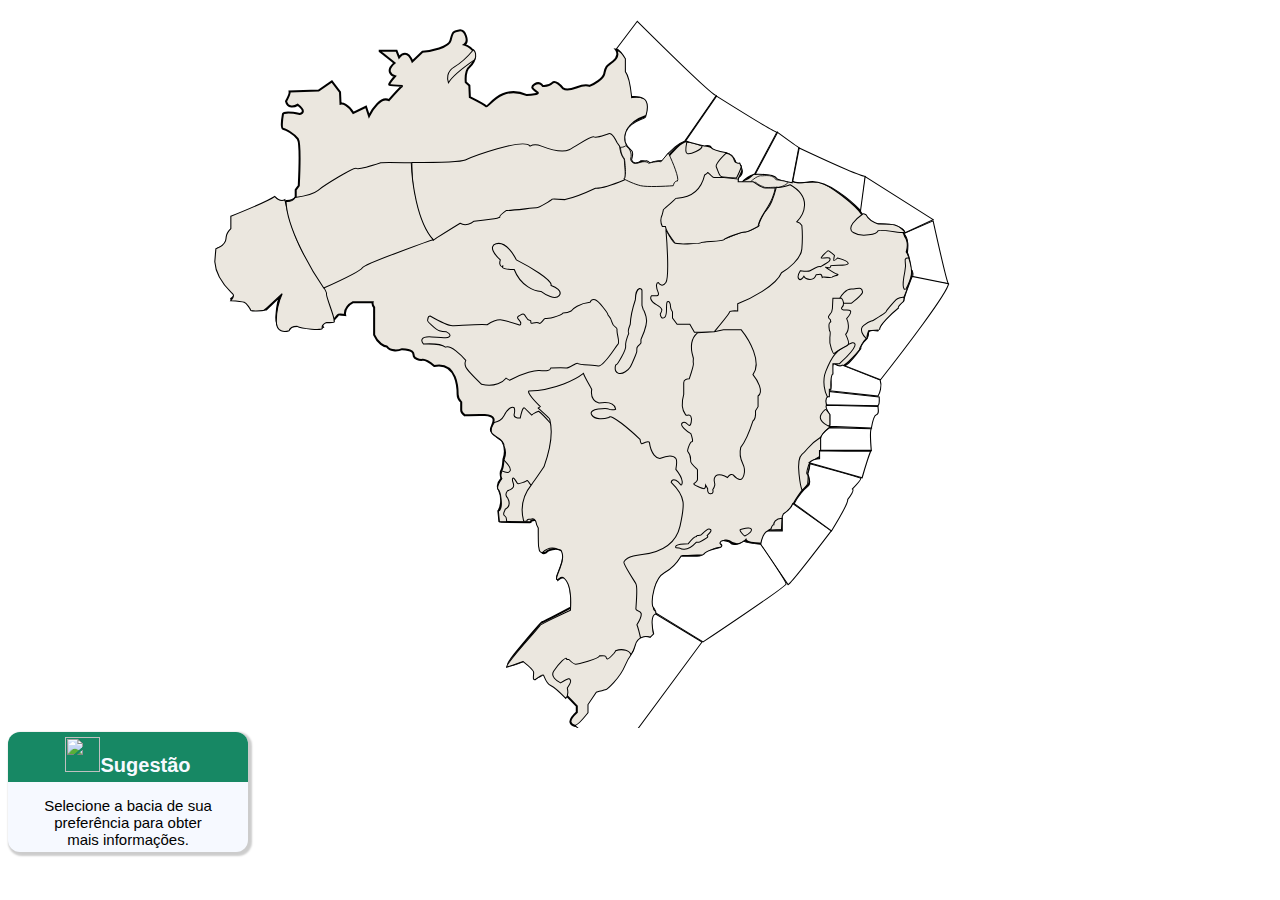
==== index.html @ 2a04b1f0 "S" ====
<!DOCTYPE html>
<html lang="en">

<head>
    <meta charset="UTF-8">
    <meta name="viewport" content="width=device-width, initial-scale=1.0">
    <title>MAPA GEOWEB
    </title>
    <link rel="stylesheet" href="css.css">
</head>

<body>
    <svg width="95vw" height="80vh" fill="none" class="map" viewBox="50 -20 684 707">

        <g fill="#EBE7DF">
            <path
                d="M48.5 276L62.5 262.5L63.5 261.5C62.1667 263 59.3 269.3 58.5 282.5C57.7 295.7 66.8333
             296.333 71.5 295C74 290.5 78 290.5 78.5 291C78.9 291.4 95.6667 292.5 104 293C100 285 114.5 288 114.5 287C114.5 286 118.5 
             282.5 119 281.5C119.4 280.7 123.833 281.167 126 281.5C124.8 275.1 130.5 270.5 133.5 269H153C152.6 270.6 153.833 273 154.5 
             274V301C158.1 309.4 164.333 312.167 167 312.5C171 317.7 178.667 316.333 182 315C194.5 315.5 193 320 193.5 322C194 324 198.5 
             326 202 325.5C204.8 325.1 210.833 329.333 213.5 331.5C236.5 327 236.5 355.5 236.5 359.5C236.5 362.7 238.833 365.833 240 367V375C240
              377 242.333 379.167 243.5 380C257 379.5 269.5 378.5 271.5 383C273.5 387.5 267.5 392 269.5 395.5C271.1 398.3 277.167 402.667 280 404.5C284.4
               411.7 282.833 419.833 281.5 423C281.333 426 280.7 432.4 279.5 434C278.3 435.6 279 440 279.5 442C274.7 447.6 275.833 451.667 277 453C281.4 462.6 278.5 471 276.5 474L277.5 484L279.5 484.5L307.5 485C307.833 485 308.5 484.8 308.5 484C308.5 483 312 482.5 313.5 483C315 483.5 315.5 488.5 316 489C316.4 489.4 316.5 490.5 316.5 491C317 512 318.5 513 319.5 514.5C320.5 516 323.5 515 324 514C324.5 513 333.5 508.5 339 513C344.5 517.5 333.5 537.5 334 539C334.4 540.2 334.833 541.167 335 541.5C346.6 531.1 348.5 555.167 348 568.5C338.833 573.333 320.3 583 319.5 583C318.7 583 301.167 604 292.5 614.5C290 617.667 285.2 624.3 286 625.5C286.8 626.7 297.667 622.667 303 620.5C315 629.5 311.5 629.5 312 629.5C312.5 629.5 311 638.5 314.5 637.5C318 636.5 322.5 632.5 322.5 633C322.5 633.4 325.167 638.833 326.5 641.5C330.5 641.9 346.167 657.667 353.5 665.5V666.5V671.5C343 681 348 684 352 685C356 686 364.5 674 365 673.5C365.4 673.1 365.833 667.333 366 664.5C368.5 660.833 373.6 653.5 374 653.5C374.5 653.5 378 651 382.5 650.5C387 650 400 632.5 400 631.5C400 630.5 408 616.5 408.5 616C409 615.5 409.5 614.5 413 605C416.5 595.5 426.5 598.5 427 598.5C427.4 598.5 428.833 596.833 429.5 596C427 581.5 429.5 581 431.5 576.5C433.5 572 430 571.5 429.5 570.5C429 569.5 426 544.5 440 535.5C454 526.5 456.5 517.5 457.5 518C458.3 518.4 471.5 517.833 478 517.5C478.5 515.5 490 510 494.5 510C498.1 510 496.333 507.333 495 506C497 502 501.167 502.667 503 503.5C510.2 509.5 517 505.333 519.5 502.5C520.3 504.9 530.5 505.833 535.5 506C538.5 494 543.5 492 544 492C544.4 492 552.5 492.333 556.5 492.5L557 477.5C561 475 566.5 467.5 566.5 467C566.5 466.5 574.5 453 578.5 450.5C581.7 448.5 582.167 446.333 582 445.5C583 442 580 437 581 435.5C582 434 582.5 428 583 427.5C583.4 427.1 584.833 426 585.5 425.5C589.1 422.3 593.333 421.167 595 421C594.333 417.167 593.1 408.3 593.5 403.5C594 397.5 602 392.5 602 392C602 391.5 603.5 383 601.5 379C599.5 375 600.5 377 599.5 370.5C598.5 364 601.5 362.5 602 362C602.5 361.5 601 359 601.5 358.5C602 358 602.5 356 603.5 355C604.5 354 605 351 603.5 346.5C602.3 342.9 604.333 340.333 605.5 339.5C604.5 330 607 330.5 608 330.5C609 330.5 609.5 332.5 614 332C618.5 331.5 632 316 631.5 315.5C631 315 636 306.5 637.5 305.5C638.7 304.7 640 300.167 640.5 298C642.1 296 647.167 296.5 649.5 297C653 288 666 277 669 273.5C671.4 270.7 673.667 267.333 674.5 266C684.5 242 683.333 235.667 681.5 235.5C681.1 226.7 678.667 221.167 677.5 219.5C679.9 211.5 677.5 206.167 676 204.5C672.5 190.5 651.5 193 647 192C643.4 191.2 636.833 185.667 634 183C628 173 601 153 593.5 151C586 149 575 151.5 571.5 151C568 150.5 552 146.5 550.5 144.5C549 142.5 529.5 139.5 526 143.5C522.5 147.5 508.5 154.5 514.5 143.5C519.3 134.7 514.167 131.833 511 131.5C510.5 121 488 118 485.5 116.5C483 115 470.5 113.5 463 111C457 109 445.5 122.5 440.5 129.5C440.1 128.3 431.667 130.333 427.5 131.5C425.9 129.1 421.5 129.167 419.5 129.5C412.7 133.9 409.333 130 408.5 127.5C409.7 126.7 409.667 122.167 409.5 120C402.3 115.2 402.167 104.667 403 100C408 90.5 420 86.5 421.5 86C422.7 85.6 423.667 80.1667 424 77.5C426.8 67.5 414.5 66.6667 408 67.5C410.4 58.7 405 46.5 402 41.5C406.4 27.9 397.167 22.1667 392 21C393.5 23 395 28.1 389 32.5C381.5 38 382 38 380.5 44.5C379.3 49.7 370.333 54.6667 366 56.5C364.667 55.8333 360.2 55.2 353 58C345.8 60.8 341.333 59.8333 340 59C337.667 56 332.3 50.7 329.5 53.5C326.7 56.3 322 56.6667 320 56.5C319.167 54.8333 316.4 52.2 312 55C306.5 58.5 313 61 315 63C316.6 64.6 308.667 65.3333 304.5 65.5C278.5 54.5 266.5 78.5 264.5 76.5C262.9 74.9 253.167 69.8333 248.5 67.5L248 56L244.5 53C243.7 43 246.5 38.8333 248 38C260 26 249.667 18.3333 243 16C248 13 244 0.999988 238 1.99999C232 2.99999 231.5 3.49999 229.5 12C227.9 18.8 210.5 22.1667 202 23L192 32.5C187.6 20.9 181.5 25 179 28.5L176.5 22H159C159.4 22 169.5 30 174.5 34C165.7 41.6 171.167 45.8333 175 47C172.667 49.6667 168.3 55.1 169.5 55.5C170.7 55.9 178.667 56.3333 182.5 56.5C180.9 56.9 172.833 66 169 70.5C161.4 66.5 152.833 79.1666 149.5 86L146.5 77L134 83C128.8 74.6 123.5 73.5 121.5 74L121 62.5L113 52L100 61L71.5 62C71.9 64 69.3333 69.1666 68 71.5C69.6 78.7 76.3333 76.8333 79.5 75C87.5 81 84.1667 83.5 81.5 84C69.1 81.6 65.3333 83 65 84C64.1667 88.6666 63 98.1 65 98.5C67.5 99 76.5 104 79.5 108.5C81.9 112.1 81.1667 140.667 80.5 154.5L77.5 158.5V165.5C75.9 168.3 70.8333 169.333 68.5 169.5C64.5 172.3 59.8333 169 58 167L16 186V197C15.2 197.4 13 201.167 12 203C13.2 210.2 5.5 214.667 1.5 216L1 231C1 235 6.52462 250.7 14.5 256.5C20 260.5 16.6667 264.5 13.5 266C30.7 264.8 34.6667 272.167 34.5 276H48.5Z"
                stroke="black" stroke-width="2" />>


        </g>

        <g class="bacias">
            <g id="Acre" onmouseover="mapBacias_ColocaAcre()" onmouseout="mapBacias_tiraAcre()"  class="acre"  fill="#EBE7DF"
                transform="translate(-3, 164) scale(1.05)">
                <path
                    d="M83 52.5C74.6 37.7 68.5 14 66.5 4C62.9 6.4 58.6667 3 57 1C51 5 27.1667 15 16 19.5V31C10 37 12.5 38 11 42.5C9.8 46.1 4.5 49 2 50C1.66667 53.8333 1 61.6 1 62C2 79 16.5 90.5 18 92.5C19.2 94.1 17.1667 97.1667 16 98.5C19.3333 98.6667 26.5 99.2 28.5 100C31 101 34.5 106.5 34.5 107.5C34.5 108.5 46 108 47 107.5C47.8 107.1 58.6667 97 64 92C62.1667 96 58.5 106.7 58.5 117.5C58.5 128.3 66.5 128 70.5 126.5C71.3 123.3 75.8333 122.5 78 122.5C81.5 124.5 102.5 127 101.5 124C100.5 121 105 119 105.5 119C106 119 112 119 112.5 118.5C112.9 118.1 112.667 117.333 112.5 117C113.5 114.5 104.5 94 105.5 92C106.5 90 93.5 71 83 52.5Z"
                    stroke="black" title="Bacia do Acre" />

            </g>
            


            <g onmouseover="mapBacias_ColocaAltotapajós()" onmouseout="mapBacias_tiraAltotapajós()" class="dentro_map" transform="translate(270, 210) scale(1.05)">
                <path d="M10 23C9.92192 23.1952 9.92576 23.3761 10 23.5437M10 23C10.8 21 10.3333 22.5291 10 23.5437M10 23C6.8 22.5651 7.33333 18.4854 8 16.5C3.5 12.5 -3.6 3.9 4 1.5C13.5 
            -1.5 21.5 13.5 23 16.5C34.5 22.3333 57.1 35.3 55.5 40.5C59.5 41.8333 66.6 45.6 63 50C59.4 54.4 50.1667 49.1667 46 46C40.1667 45.6667 27 41.1 21 25.5C17.3904 25.5 10.6864 
            25.0928 10 23.5437" stroke="black" title="Bacia do Alto Tapajós" />
            </g>

            <g onmouseover="mapBacias_ColocaAlmada()" onmouseout="mapBacias_tiraAlmada()" class="fora_map" transform="translate(597, 355) scale(1.08)">
                <path
                    d="M49.5 6.5L3.49999 1.5C5.49999 6 2.49999 5.5 1.49999 7.5C0.699995 9.1 1.16666 12.1667 1.49999 13.5L48 14.5C49.6 14.1 49.6667 9 49.5 6.5Z"
                    stroke="black" title="Bacia de Almada" />
            </g>

            <g onmouseover="mapBacias_ColocaAmazonas()" onmouseout="mapBacias_tiraAmozonas()" class="dentro_map"
                transform="translate(191, 102) scale(1.01)">
                <path
                    d="M52.5 27C48.1 29 16 29.5 0.5 29.5C0.5 86 21.5 105.5 21.5 105C21.5 104.6 38.8333 93.8333 47.5 88.5C52.7 91.7 58.6667 88.5 61 86.5C69.5 85.6667 86.4 83.7 86 82.5C85.6 
            81.3 90.1667 77.6667 92.5 76C96 76.5 118 73.5 121.5 73.5C125 73.5 136.5 65.5 137 65C137.4 64.6 145.5 65.1667 149.5 65.5C158.7 63.5 173 57.3333 179 54.5C185 54.9 200.167 49.3333 
            207 46.5C208.6 44.9 207.667 32.1667 207 26C204.2 22.8 202.833 16.3333 202.5 13.5L200 10C194 -2.49999 191.5 2.00001 190.5 2.00001C189.5 2.00001 180.5 6.00001 177.5 4.50001C174.5 
            3.00001 161 13.5 153.5 17C146 20.5 133 16 126.5 13.5C121.3 11.5 117 12.6667 115.5 13.5C109 5.00001 58 24.5 52.5 27Z"
                    stroke="black" title=" Bacia do Amazonas" />
            </g>

            <g onmouseover="mapBacias_ColocaAraripe()" onmouseout="mapBacias_tiraAraripe()" class="dentro_map" transform="translate(570, 217) scale(1.0)">
                <path d="M1.5 29C3.1 31 5.5 28.1667 6.5 26.5C7 27.5 8.9 29.5 12.5 29.5C16.1 29.5 18 26.5 18.5 25C19.3333 24.8333 21.3 24.5 22.5 24.5C23.7 24.5 24.3333 26.5 24.5 27.5C25.5 26.5 
            33.5 28.5 34 27.5C34.5 26.5 42 25 39.5 24.5C37.5 24.1 30.6667 19.6667 27.5 17.5C28.8333 17.6667 31.6 18 32 18C32.4 18 32.8333 16.6667 33 16C37 15 49.5 16.5 50 14C50.4 12 43.1667 
            9.5 39.5 8.5C38.5 9.5 36.4 11.4 36 11C35.6 10.6 36.1667 7.5 36.5 6C34.6667 4.33333 30.8 1.1 30 1.5C29 2 23 8 23.5 8.5C24 9 30 7.5 31.5 8.5C33 9.5 32 10.5 31.5 11.5C31.1 12.3 
            25.6667 15.5 23 17C21 16 14 20 12.5 21C11.3 21.8 5.66666 21.3333 3 21C1.83333 22.8333 -0.100004 27 1.5 29Z"
                    stroke="black" title="Bacia do Araripe" />
            </g>

            <g   onmouseover="mapBacias_ColocaBananal()"  onmouseout="mapBacias_tiraBananal()" class="dentro_map" transform="translate(390, 255) scale(1.0)">
                <path d="M21 11.5C21 3.9 23.6667 1 25 0.5C27 0.5 27.5 1.83333 27.5 2.5V17L29 22C29 21.3333 29.5 21.6 31.5 28C34 36 26.5 50 26.5 50.5V54C26.5 55 22 57 22.5 59.5C22.9 61.5 21.6667 
            65 21 66.5C19.8333 69.3333 17.2 75.5 16 77.5C14.5 80 8.5 85.5 4 83.5C-0.500004 81.5 1.5 75 2.5 75C3.5 75 12 61 11.5 57C11.1 53.8 13.3333 47.3333 14.5 44.5C13.3 43.3 15 38 16 
            35.5C16.4 27.1 19.5 16 21 11.5Z" stroke="black" title="Bacia de bananal" />
            </g>

            <g  onmouseover= "mapBacias_ColocaBarreirinhas()"  onmouseout="mapBacias_tiraBarreirinhas()" class="fora_map" transform="translate(527, 101) scale(1.1)">
                <path
                    d="M21.5 1L1.5 38.5C20.5 38 20 41.5 21 42.5C21.8 43.3 30.3333 45.1667 34.5 46L40.5 14.5C40.1 14.5 27.6667 5.5 21.5 1Z"
                    stroke="black" title="Bacia de Barreirinhas" />
            </g>

            <g  onmouseover= "mapBacias_ColocaBarreirinhas()"  onmouseout="mapBacias_tiraBarreirinhas()"   class="dentro_map" transform="translate(522, 144) scale(0.8)">
                <path d="M48.5 9.49999C46.3333 11.8333 39.9 16.2 31.5 15C31 15 19 16 19 14.5C18.5 14 15 14 9 8.99999H2C5 5.83333 12.2 -0.200006 17 0.999994C19.6667 0.66666 25.7 0.299993 
            28.5 1.49999C32 2.99999 34 5 33.5 5.5C33 6 47 6.99999 49 9.49999" stroke="black"
                    title="Bacia de Barreirinhas - Terra" />
            </g>

            <g  onmouseover="mapBacias_ColocaBragança()"  onmouseout="mapBacias_tiraBragança()" class="dentro_map" transform="translate(460, 111) scale(1.0)">
                <path d="M1.5 0.999997C1.5 1.5 -1 11 2 12C5 13 17 8 16.5 4.5C12.5 3 3.8 0.199997 1 0.999997"
                    stroke="black" title="Bacia de Bragança-Vizeu" />
            </g>


            <g  onmouseover="mapBacias_ColocaCamamu()"  onmouseout="mapBacias_tiraCamamu()" class="fora_map" transform="translate(601, 328) scale(1.05)">
                <path
                    d="M0.5 26.5L46 31.5C47.5 29 50 22.5 48 16.5L12.5 2.5C11.8333 3.16667 9.5 3.9 5.5 1.5C4.5 0.666667 2.7 1.2 3.5 10C2.66667 10.5 1.1 12 1.5 14C2 16.5 3 26.5 0.5 26"
                    stroke="black" title="Bacia de Camamu" />
            </g>

            <g onmouseover="mapBacias_ColocaCampos()"  onmouseout="mapBacias_tiraCampos()" class="fora_map" transform="translate(533, 465) scale(1.035)">
                <path
                    d="M8.5 27.5C4.1 27.5 1.66667 36.1667 1 40.5L27 78.5C29 78.1 55.1667 44.3333 68 27.5L31.5 1.5C30.3 5.5 25 9.83333 22.5 11.5L21.5 14V27.5H8.5Z"
                    stroke="black" title="Bacia de Campos" />
            </g>

            <g  onmouseover="mapBacias_ColocaCampos()"  onmouseout="mapBacias_tiraCampos()" class="dentro_map" transform="translate(543, 480) scale(1.0)">
                <path d="M1 12.5C1.33333 10.8333 2.4 7.5 4 7.5C3.83333 5.5 5.2 1.4 12 1L11.5 12L1.5 12.5" stroke="black"
                    title="Bacia de Campos-Terra" />
            </g>


            <g onmouseover="mapBacias_ColocaCeará()"  onmouseout="mapBacias_tiraCeará()"class="fora_map" transform="translate(564, 116) scale(1.05)">
                <path
                    d="M7.5 1.5L1.5 32.5C3.9 34.5 13.1667 33.6667 17.5 33C33.1 31 56 50.5 65.5 60.5L69.5 28C65.9 28.4 26.6667 10.5 7.5 1.5Z"
                    stroke="black" title="Bacia do Ceará" />
            </g>

            <g onmouseover="mapBacias_ColocaCumuruxatiba()"  onmouseout="mapBacias_tiraCumuruxatiba()" class="fora_map" transform="translate(592, 391) scale(1.09)">
                <path d="M46.5 21.5H0.5V11C1.3 7.4 6.5 2.83333 9 1L46.5 2C45.3 3.6 46 15.6667 46.5 21.5Z" stroke="black"
                    title="Bacia de Cumuruxatiba" />
            </g>


            <g onmouseover="mapBacias_ColocaEspíritoSanto()"  onmouseout="mapBacias_tiraEspíritoSanto()" class="fora_map" transform="translate(566, 426) scale(1.03)">
                <path d="M36.5 65.5L1 39.5C4 33 10.5 25.5 14 23C16.8 21 15.1667 14.1667 14 11C15.2 8.2 15.8333 3.5 16 1.5C32 5.83333 64.1 14.7 64.5 15.5C64.9 16.3 59.3333 22.5 56.5 25.5C58.5 
            26.7 54.3333 32.6667 52 35.5C52.4 38.7 41.8333 56.8333 36.5 65.5Z" stroke="black"
                    title="Bacia do Espírito Santo" />
            </g>

            <g onmouseover="mapBacias_ColocaEspíritoSanto()"  onmouseout="mapBacias_tiraEspíritoSanto()" class="dentro_map" transform="translate(570, 400) scale(1.02)">
                <path d="M4.5 18C-2.5 24 4 51 4.5 52C5.7 52 8.66666 48.3333 10 46.5C10.3333 43.5 10.7 37.4 9.5 37C8 36.5 10.5 30.5 11 28C11.4 26 18.8333 21.5 22.5 19.5V1.5C10 9.5 11.5 
            12 4.5 18Z" stroke="black" title="Bacia do Espírito Santo - Terra" />
            </g>


            <g onmouseover="mapBacias_ColocaFozAmazonas()"  onmouseout="mapBacias_tiraFozAmazonas()" class="fora_map" transform="translate(391, -8) scale(1.02)">
                <path
                    d="M21.5 1L1.5 27.5C4.3 28.7 8.33333 34.3333 10 37V49.5C13.2 53.5 15.3333 67.1667 16 73.5C19.6667 73.1667 27.6 73.6 30 78C33 83.5 30 90.5 29.5 93C29 95.5 14.5 96.5 
            10.5 107.5C6.5343 118.406 13.8722 123.905 15.9473 125.461L16 125.5C17.6 126.7 16.6667 132 16 134.5C18 140 24.5 136 24.5 135.5C24.5 135.1 27.8333 135.333 29.5 135.5C30.3 
            134.7 32.8333 136.5 34 137.5C35.6 135.9 42.6667 135.167 46 135C53.6 123.4 63.1667 117.833 67 116.5L97.5 72.5C93.9 72.1 45.3333 24.6667 21.5 1Z"
                    stroke="black" title="Bacia de Foz do Amazonas" />
            </g>


            
            <g onmouseover="mapBacias_ColocaItaborai()"  onmouseout="mapBacias_tiraItaborai()" class="dentro_map" transform="translate(513, 490) scale(1.0)">
                <path
                    d="M1.5 2.00001C-1 2.50001 4.5 8.00001 5.5 8.50001C7.5 7.50001 12.5 5.00001 12 2.00001C11.5 -0.999995 4 1.50001 1.5 2.00001Z"
                    stroke="black" title=" Bacia de Itaboraí" />
            </g>

            <g onmouseover="mapBacias_ColocaJatoba()"  onmouseout="mapBacias_tiraJatoba()" class="dentro_map" transform="translate(610, 254) scale(1.0)">
                <path
                    d="M13 2C7.8 2 3.16667 8.33333 1.5 11.5C4 13 3.5 16 4.5 16H13C23 8.4 24.5 5.16667 24 4.5C23.5 -1 19.5 2 13 2Z"
                    stroke="black" title="Bacia de Jatobá" />
            </g>

            <g onmouseover="mapBacias_ColocaJequitinhonha()"  onmouseout="mapBacias_tiraJequitinhonha()" class="fora_map" transform="translate(597, 369) scale(1.09)">
                <path
                    d="M42 21.5L4.5 20V9.5C0.9 3.9 1 1.5 1.5 1L48 2V3C48.3333 5 48.5 9.1 46.5 9.5C44.5 9.9 42.6667 17.6667 42 21.5Z"
                    stroke="black" title="Bacia de Jequitinhonha" />
            </g>

            <g onmouseover="mapBacias_ColocaJequitinhonha()"  onmouseout="mapBacias_tiraJequitinhonha()" class="dentro_map" transform="translate(592, 373) scale(1.0)">
                <path
                    d="M1.49999 6C-2.50001 12.5 7.99999 17 8.49999 17.5L10 16.5V6L6.5 1.5C6.16667 0.833334 4.7 0.800001 1.49999 6Z"
                    stroke="black" title="Bacia de Jequitinhonha - Terra" />
            </g>


            <g class="dentro_map" transform="translate(396, 114) scale(0.9)">
                <path d="M62.5 40C64.9 37.2 57.5 19.5 53.5 11L52.5 9.5L44.5 19C42.9 17.8 34.8333 19.5 31 20.5C30.1667 19.3333 26.9 17.6 20.5 20C14.1 22.4 11.8333 18.3333 11.5 16C13.9 8 8.83333 
            3 6 1.5C4 3.1 1.5 3.16667 0.5 3C0.5 9.4 3.16667 13.6667 4.5 15L5 17.5C7 34.7 5.16667 38 4 37.5C7.33333 39.3333 15.7 43.4 22.5 45C29.3 46.6 49 45.6667 58 45C59.2 40.2 61.5 39.6667 
            62.5 40Z" stroke="black" title="Bacia de Marajó" />
            </g>

            <g class="fora_map" transform="translate(580, 413) scale(1.13)">
                <path
                    d="M1.5 12L47.5 25C49.8333 16.8333 54.7 0.699997 55.5 1.5C56.3 2.3 25.8333 1.83333 10.5 1.5V8.5C8.66667 8.5 4.3 9.19999 1.5 12Z"
                    stroke="black" title="Bacia do Mucuri" />
            </g>

            <g class="dentro_map" transform="translate(269, 371) scale(1.0)">
                <path
                    d="M13.5 107.5C15.5 108.7 15.6667 112 15.5 113.5H8.5L7.5 103C8 103 9.2 102.3 10 99.5C11 96 10 84.5 7.5 82C5.5 80 9 73.8333 11 71C9.40001 69.4 10.3333 65.3333 11 
            63.5C13.1667 64.5 17.8 65.9 19 63.5C20.2 61.1 15.5 55.5 13 53C15.4 47 14 41.1667 13 39C13 32 4.49999 30.5 1.49999 27C-0.900007 24.2 1.83333 18.5 3.49999 16C8.69999 15.2 
            12 11.3333 13 9.5C17.4 0.700001 21.5 0.5 23 1.5C23.3333 2.33333 23.8 4.8 23 8C22.2 11.2 26.6667 11.6667 29 11.5C31.5 -0.999997 33 1.5 34 2.5L40.5 9C39.7 8.2 44.5 6 47 
            5C48.3333 6 52.4 9.6 58 16C63.6 22.4 57 48.3333 53 60.5C49 66.5 40.8 78.4 40 78C39 77.5 36 72 35.5 73C35 74 27.5 76.5 26.5 76C25.5 75.5 22.5 68.5 21.5 71C20.5 73.5 22.5 
            74.5 22.5 78C22.5 80.8 18.5 82.5 16.5 83C13.7 86.2 15.3333 89 16.5 90C21.5 99.5 13.5 101 14 101.5C14.5 102 11 106 13.5 107.5Z"
                    stroke="black" title="Bacia do Pantanal" />
            </g>

            <g class="fora_map" transform="translate(459, 65) scale(1.04)">
                <path
                    d="M30.5 1.5L1.5 43.5C0.947619 44.3 12.9365 47.1667 19 48.5C20.8333 48.1667 24.7 48 25.5 50C26.3 52 35.5 54.1667 40 55C46.8 57.4 48.8333 63 49 65.5C55 66.5 53 
            66 54.5 70.5C55.7 74.1 53 77.3333 51.5 78.5C49.1 84.5 52.5 84 54.5 83C57.3 79 63.6667 76 66.5 75L87.5 35.5C85.9 35.9 48.8333 13 30.5 1.5Z"
                    stroke="black" title="Bacia do Pará-Maranhão" />
            </g>

            <g class="dentro_map" transform="translate(283, 337.2) scale(1.02)">
                <path d="M60 304.5C61.2 310.1 59.5 313.5 58.5 314.5C55.3333 311.167 48 304 44 302C39 299.5 38 293 37 292C36.2 291.2 31.3333 294.667 29 296.5C26 297 28 291.5 27.5 289C27.1 
            287 20.6667 281.5 17.5 279C13.1 280.6 5 283.333 1.49999 284.5C0.499993 280.5 34 245 34 244C34 243.2 53.3333 234 63 229.5C64.5 207.5 59 200.5 56.5 198.5C54 196.5 52.5 
            199.5 50.5 200C48.5 200.5 50 196.5 53 189C56 181.5 56 178 55 174.5C54 171 54 171.5 48 170C43.2 168.8 38 172.167 36 174C32.5 174.5 33 170 32.5 169C32.1 168.2 32 156.333 32 
            150.5C28.5 143.5 31 146 29 143C27 140 26 142.5 23.5 142C21.5 141.6 21 143.167 21 144H18C12.5 123.5 24 110.5 26 108C27.6 106 34.3333 96.1667 37.5 91.5C48.5 61 43 46 43 
            45.5C43 45.1 35.6667 38.3333 32 35L34 33.5C22.8 22.7 22 19 23 18.5C49 17.7 68.8333 6.83333 75.5 1.5C76.5 5 83.5 16.5 83.5 17C81.9 26.2 87.5 29.5 90.5 30C107 27.5 106 35.5 
            106.5 36C107 36.5 101.5 37 100 36C98.5 35 79.5 35 83.5 41.5C86.7 46.7 95.8333 45.3333 100 44C101.6 39.6 120.667 56.1667 130 65C130.4 69.4 131.833 69.5 132.5 69C137.3 
            66.6 138.833 67.3333 139 68C140.6 80 146.333 83.3333 149 83.5C158.5 79.5 163 81.5 164.5 83.5C165.7 85.1 165 91.1667 164.5 94C173 104.5 170.5 109 169.5 109C168.5 109 
            168.5 106.5 164.5 104.5C161.3 102.9 160.167 105.167 160 106.5C174.5 120.5 173 128.5 168.5 148.5C164 168.5 147 174 132 176C117 178 115.5 181 114.5 183C113.5 185 124 200.5 
            126 204C128 207.5 126 226.5 126 228.5C126 230.5 130 229.5 131 232.5C131.8 234.9 128.667 240.833 127 243.5C128.2 246.3 130.167 254.667 131 258.5C128.2 259.7 123.5 268.667 
            121.5 273C120.5 268.5 113.5 266 106.5 268.5C106.5 268.9 105.5 270.333 105 271C103.167 273 99.3 276.9 98.5 276.5C97.5 276 97.5 275 97 274C96.6 273.2 92.8333 273.333 91 
            273.5C90 276.5 70 281.5 68 281.5C66.4 281.5 63 278.5 61.5 277H59.5C59.5 272.5 51.5 281.5 47 288C43.4 293.2 49.8333 297.833 53.5 299.5C63.5 293.5 62 295.5 63 297C63.8 
            298.2 61.3333 302.5 60 304.5Z" stroke="black" title="Bacia do Paraná" class="bacia" />
            </g>

            <g class="dentro_map" transform="translate(200, 265) scale(1.0)">
                <path d="M31.5 27C27.1 27 15 20.6667 9.5 17.5C7.00001 17.5 7.5 20 7 21.5C6.5 23 15.5 31 18.5 32C21.5 33 24.5 33 25.5 33C30.5 35.5 29 37 28 38C27 39 26 39 11 38C-0.999996 
            37.2 0.66667 42.3333 3 45C16.2 44.2 22.8333 46.6667 24.5 48C29.7 45.6 40 55.6667 44.5 61C44 62 43.3 64.7 44.5 67.5C45.7 70.3 55.3333 80 60 84.5C73.2 87.7 81.5 81.8333 84 
            78.5C86.4 80.1 87.3333 80.5 87.5 80.5C102.3 72.5 113 70.8333 116.5 71C118.5 71.1667 123 71.4 125 71C127 70.6 127.833 69.1667 128 68.5C132 68.3333 140.6 68.1 143 68.5C146 
            69 153.5 62.5 154.5 64C155.5 65.5 169 65.5 174.5 66.5C180 67.5 192 47 194 45C196 43 192.5 34.5 193 31C193.5 27.5 189.5 29.5 188 23.5C186.5 17.5 184 17.5 184 16C184 14.5 
            175 2.5 171.5 1.5C168.7 0.699999 167 2.83333 166.5 4C155.7 5.2 149.667 10.1667 148 12.5C145.2 14.1 141.5 14.5 140 14.5C137.5 18 124 20 122.5 20C121 20 118 26 116.5 
            24.5C115 23 110.5 24.5 109 24.5C107.5 24.5 109.5 21.5 107 21.5C104.5 21.5 103.5 17.5 102 16C100.5 14.5 100 15.5 96.5 17.5C93 19.5 98.5 21.5 98.5 24.5C98.5 26.9 97.1667 
            26.5 96.5 26C93.5 25 86.2 22.7 81 21.5C75.8 20.3 68.5 24 65.5 26C59.5 25 37 27 31.5 27Z" stroke="black"
                    title="Bacia do Parecis" />
            </g>

            <g class="dentro_map" transform="translate(425, 152) scale(1.0)">
                <path
                    d="M16 97.5C19.2 92.7 17.3333 60.8333 16 45.5C18 49.3333 22.5 57.3 24.5 58.5C27 60 51 58.5 51.5 58C52 57.5 73.5 55.5 73.5 55C73.5 54.5 89.5 48 92.5 48C95.5 48 108.5 
            42 107.5 41.5C106.5 41 111 30 115.5 25.5C119.1 21.9 123 9.66667 124.5 4H125C127.4 4.8 134.667 2.66667 138 1.5C160 13.9 151.5 31 144.5 38C147.3 38.8 149 40.6667 149.5 
            41.5C149.833 45 150.3 54.5 149.5 64.5C148.7 74.5 135.833 84.3333 129.5 88C124.3 100.8 98.6667 113.667 86.5 118.5V125.5C83.8333 125.333 78.5 125.3 78.5 126.5C78.5 127.7 
            68.1667 140.333 63 146.5H44L39.5 138.5H27L22.5 132.5V126.5C21.8333 125.5 20.5 123 20.5 121C20.5 118.5 19.5 115.5 17.5 116.5C15.5 117.5 18 129 15 131.5C12 134 11 131 10.5 
            129C10 127 16 124.5 7 119.5C-0.2 115.5 0.666666 111.833 2 110.5H7C9 110.5 8.83333 108.5 8.5 107.5C5.3 99.9 7.16667 97.6667 8.5 97.5C9.66667 99.5 12.8 102.3 16 97.5Z"
                    stroke="black" title="Bacia do Parnaíba" />
            </g>

            <g class="fora_map" transform="translate(350, 574) scale(1.0)">
                <path d="M41.5 143.5L1.5 110.5C3.9 110.5 11.1667 102.167 14.5 98V90L22.5 78C24.8333 77.3333 29.9 75.9 31.5 75.5C33.5 75 45.5 64.5 51 51.5C56.5 38.5 58 43 61 31.5C63.4 
            22.3 71.6667 22.6667 75.5 24L79 20.5C75.4 5.7 78.8333 1.33333 81 1L126.5 28.5L41.5 143.5Z" stroke="black"
                    title="Bacia de Pelotas" class="bacia" />
            </g>

            <g class="fora_map" transform="translate(673, 188) scale(1.03)">
                <path d="M29.5 1L1.5 13C4.3 16.2 5 19.6667 5 21C5.8 21.8 5.33333 28.3333 5 31.5C7 35.1 7.83333 43.3333 8 47C11.2 48.6 10.3333 53.6667 9.5 56L44 61C42.4 58.2 33.6667 
            19.8333 29.5 1Z" stroke="black" title="Bacia de Pernambuco-Paraíba" />
            </g>

            <g class="dentro_map" transform="translate(673, 224) scale(1.0)">
                <path d="M3.00001 32.5C2.50001 32.5 -0.999995 32.5 2.50001 15.5C2.50001 15 4.00001 9.5 3.00001 5C2.2 1.4 5 1.16667 6.5 1.5C7.66667 5 9.8 13.2 9 18C8.2 22.8 5 
            29.6667 3.5 32.5" stroke="black" title="Bacia de Pernambuco-Paraíba - Terra" />
            </g>


            <g class="fora_map" transform="translate(631, 144) scale(1.02)">
                <path
                    d="M5.5 1.5L1 35L3 38L5.5 39C6.3 40.6 12.1667 45 15 47C36.2 45.8 43.1667 52.1667 44 55.5L71 43L5.5 1.5Z"
                    stroke="black" title="Bacia do Potiguar" />
            </g>

            <g class="dentro_map" transform="translate(622, 181) scale(1.0)">
                <path d="M3.00001 19.5C-4.19999 15.1 6.00001 5.66667 12 1.5C12.4 0.700002 14.5 1.5 15.5 2C17.9 6.8 24.5 10 27.5 11C45 11 42.5 12 45 12.5C47.5 13 55.5 
            19 52.5 19.5C49.5 20 27.5 15.5 27 18C26.5 20.5 12 25 3.00001 19.5Z" stroke="black"
                    title="Bacia do Potiguar - Terra" />
            </g>


            <g class="dentro_map" transform="translate(595, 307.8) scale(1.0)">
                <path d="M3.00001 29C-0.999993 39 2.33334 49.8333 4.50001 54H6.5V46.5H8C7.6 34.5 9.16667 31.5 10 31.5V21.5H16.5L18 20C35.6 3.6 32.6667 0.499999 29 
            0.999999C12.5 7 8.00001 16.5 3.00001 29Z" stroke="black" title="Bacia do Recôncavo" />
            </g>

            <g class="fora_map" transform="translate(427, 502) scale(1.0)">
                <path
                    d="M132 43.5C132 45.5 77.6667 82.3333 50.5 100.5L4 72C4.8 71.2 2.33333 67.3333 1 65.5C-0.5 59 2.5 38 12.5 32.5C20.5 28.1 26.8333 19.6667 29 
            16C33.8333 16.1667 44.2 16.4 47 16C49.8 15.6 50.8333 14.8333 51 14.5C55 9 67 9 68.5 7C69.7 5.4 68 4 67 3.49999C68.2 -0.500006 73.8333 1.16666 76.5 
            2.49999C80.1 7.29999 87.3333 3.83333 90.5 1.49999C92.9 3.09999 102.5 4.16666 107 4.49999C115.333 16.6667 132 41.5 132 43.5Z"
                    stroke="black" title="Bacia de Santos" class="bacia" />
            </g>

            <g class="dentro_map" transform="translate(455, 295) scale(1.0)">
                <path d="M2 92.5C-0.8 94.9 6.5 100.5 10.5 103C11.5 105.667 13.1 111 11.5 111C9.5 111 6.5 120.5 7.5 120.5C13 127.5 8 128 11.5 132.5C15 137 17 137.5 
            17 138.5V148C17 149 15 151 13.5 152C12 153 22 157 23.5 157C24.7 157 25 154.667 25 153.5L27 157C26.8333 158.833 27.2 162.4 30 162C32.8 161.6 32.5 
            159.167 32 158C32.5 157.333 33.6 155.5 34 153.5C34.5 151 31.5 148 35 144.5C37.8 141.7 43.8333 144.333 46.5 146C48.9 142.4 51.1667 142.833 52 
            143.5C53.1667 144.833 56.1 147.6 58.5 148C61.5 148.5 65.5 140.5 61.5 132.5C58.3 126.1 58.8333 119.167 59.5 116.5C64.3 110.5 69.5 96.6667 71.5 
            90.5C73.9 88.9 74.1667 83.1667 74 80.5L76.5 76.5V66C82.5 61.6 75.6667 50.1667 71.5 45C80.7 32.6 67.6667 10.5 60 1H42.5L33.5 3L17 4C6.5 13 13 
            28 13 29C13 30 12.5 32.5 13 34C13.4 35.2 10.5 44.5 9 49C7.16667 49 3.5 49.8 3.5 53V64.5C-0.5 78.5 4.5 83 5.5 84.5C6.5 86 9 83 10.5 86C12 89 
            10.5 95 9 95C7.5 95 5.5 89.5 2 92.5Z" stroke="black" title="Bacia do São Francisco" />
            </g>

            <g class="dentro_map" transform="translate(435, 140) scale(1.0)">
                <path d="M2.5 54.5H5.5C6.5 61.5 14 68.5 14.5 70.5C15 72.5 39.5 71.5 40.5 70.5C41.5 69.5 62 69 63 67.5C64 66 81.5 59.5 83.5 60C85.1 60.4 92.8333 
            56.5 96.5 54.5C97.5 47.5 100.5 44.5 106 35.5C110.4 28.3 112.833 19.8333 113.5 16.5C110.5 16.6667 104 16.9 102 16.5C100 16.1 94.1667 12.3333 91.5 
            10.5H86H77V8L63 6.5H53C52 6.5 47 1 47 1.5C47 1.9 45 3.33333 44 4C38 29.5 15.5 26 15.5 27C15.5 28 3.5 37.5 3.5 38C3.5 38.4 2.83333 41.1667 2.5 
            42.5C0.0999992 47.7 1.5 52.6667 2.5 54.5Z" stroke="black" title="Bacia de São Luís-Grajáu" />
            </g>

            <g class="dentro_map" transform="translate(489, 121) scale(1.015)">
                <path d="M1.5 15C0.299998 12.6 7.33333 5 11 1.5C18 2.5 18.5 7 19 9C19.5 11 24 11.5 24 11C24 10.6 24.6667 12.5 25 13.5C27 13.1 23.1667 21.3333 
            21 25.5C16.6667 25.3333 7.6 24.8 6 24C4 23 3 18 1.5 15Z" stroke="black" title="Bacia de São Luís" />
            </g>


            <g class="fora_map" transform="translate(614, 242) scale(1.02)">
                <path d="M37 101L2.5 87.5C5.7 86.7 14.1667 76.1667 18 71C17.5 70 20 65 22.5 63C25 61 25.5 58.5 25.5 55.5C25.5 53.1 31.5 53.5 34.5 54C37.7 
            45.6 52.5 31.1667 59.5 25C59.1 23.8 64.6667 8.83333 67.5 1.5L102.5 8.5C101.7 17.3 58.5 73.8333 37 101Z"
                    stroke="black" title="Bacia de Sergipe-Alagoas" class="bacia" />
            </g>

            <g class="dentro_map" transform="translate(632, 263) scale(1.0)">
                <path d="M18.8312 33.0981C18.0312 28.6981 30.8312 16.9314 37.3312 11.5981C36.1312 10.7981 40.1645 6.93141 42.3312 5.09808C42.6645 3.93141 43.1312 
            1.49808 42.3312 1.09808C41.3312 0.598076 36.3312 2.09808 34.8312 3.59808C33.3312 5.09808 25.3312 14.0981 25.3312 15.0981C25.3312 16.0981 15.3312 
            22.0981 12.8312 23.5981C10.3312 25.0981 9.83116 23.5981 3.33116 28.5981C-1.86884 32.5981 2.83116 38.9314 5.83116 41.5981C6.22077 41.5981 6.9 41.3785 
            6.5 40.5C6.1 39.6215 7.33333 35.8006 8 34L18 33.0981" stroke="black"
                    title="Bacia de Sergipe-Alagoas - Terra" class="bacia" />
            </g>


            <g class="dentro_map" transform="translate(67, 131) scale(1.0)">
                <path
                    d="M76 104C78.5 100 145 76.5 145.5 76.5C129.5 58.9 124.5 18.8333 124 1C114.5 0.833338 95.2 0.600005 94 1C92.5 1.50001 72.5 8.00001 70 6.50001C67.5 5.00001 38 23.5 
            32.5 28C28.1 31.6 15.6667 34.1667 10 35C7.6 38.6 3 39.1667 1 39C1.8 65.4 26 106.667 38 124C49.8333 118.667 74 107.2 76 104Z"
                    stroke="black" title="Bacia do Solimões" class="bacia" />
            </g>

            <g class="dentro_map" transform="translate(226, 20) scale(1.0)">
                <path
                    d="M7 18C-0.600001 22.4 0.166666 30.1667 1.5 33.5C5.1 27.1 20 15.8333 27 11C29.8 6.2 27.5 2.33333 26 1C22.8333 4.83333 14.6 13.6 7 18Z"
                    stroke="black" title="Bacia do Tacutu" class="bacia" />
            </g>

            <g class="dentro_map" transform="translate(450, 490) scale(1.0)">
                <path d="M13 16C-2 16 0.5 20 1 20C7.5 20 3 21 8.5 21.5C12.9 21.9 18.6667 17 21 14.5H23.5C25 14.5 31.5 10 32 9.5C32.4 9.1 31.8333 8.33333 31.5 8C36.5 3.5 36 2 33.5 1.5C31 1 
            26 7.5 25.5 7.5C25 7.5 23 8 22 8C21.2 8 21 8.66667 21 9C19.4 8.6 15 13.5 13 16Z" stroke="black"
                    title="Bacia de Taubaté" class="bacia" />
            </g>


            <g class="dentro_map" transform="translate(600, 264) scale(1.0)">
                <path d="M2 39.5C1 47.5 5.5 55.5 6 55.5C12 50 18.5 48.5 20 46.5C21.2 44.9 18.8333 39.1667 17.5 36.5C21.9 31.3 20 24 18.5 21C28 10 18 13 15.5 12.5C13.5 12.1 13.3333 11 
            13.5 10.5C17.1 7.3 15 2.83333 13.5 1H5C4.83333 4.16667 4.5 10.6 4.5 11C4.5 11.5 4 15 1.5 17.5C-0.500005 19.5 1.33333 21.3333 2.5 22C2.83333 22.6667 3.2 24.2 2 25C0.500004 
            26 0.999997 29 1.5 32C2 35 3 31.5 2 39.5Z" stroke="black" title="Bacia de Tucano" class="bacia" />
            </g>


    </svg>


    <section class="card">
        <div id="titulo_sugestao">

            <h2><img id="img_sugestao" src="img_mapa/img_sugestao.png">Sugestão</h2>
        </div>
        <div id="texto_sugestao">
            <p>Selecione a bacia de sua preferência para obter mais informações.</p>
        </div>
    </section>



    <div id="Card_Acre" class="cards_bacias">
        <div class="bacias_br">
            <h1>Bacia do Acre</h1>
            <p class="linha"></p>

            <a class="liks_bacias" href="http://">Saiba mais</a>
           
        </div>
    </div>

    <div id="Card_Altotapajós" class="cards_bacias">
        <div class="bacias_br">
            <h1>Bacia de Alto Tapajós</h1>
        </div>
    </div>


    <div id="Card_Almada" class="cards_bacias">
        <div class="bacias_br">
            <h1>Bacia de Almada</h1>
        </div>
    </div>



    <div id="Card_Amazonas" class="cards_bacias">
        <div class="bacias_br">
            <h1>Bacia do Amazonas</h1>
        </div>
    </div>


    <div id="Card_Araripe" class="cards_bacias">
        <div class="bacias_br">
            <h1>Bacia de Araripe</h1>

           
        </div>
    </div>


    <div id="Card_Bananal" class="cards_bacias">
        <div class="bacias_br">
            <h1>Bacia de Bananal</h1>
        </div>
    </div>



    <div id="Card_Barreirinhas" class="cards_bacias">
        <div class="bacias_br">
            <h1>Bacia de Barreirinhas</h1>
        </div>
    </div>


    <div id="Card_Bragança_Vizeu" class="cards_bacias">
        <div class="bacias_br">
            <h1>Bacia de Bragança-Vizeu</h1>
        </div>
    </div>


    <div id="Card_Camamu" class="cards_bacias">
        <div class="bacias_br">
            <h1>Bacia de Camamu</h1>
        </div>
    </div>


    <div id="Card_Campos" class="cards_bacias">
        <div class="bacias_br">
            <h1>Bacia de Campos</h1>
        </div>
    </div>

    <div id="Card_Cumuruxatiba" class="cards_bacias">
        <div class="bacias_br">
            <h1>Bacia do Cumuruxatiba</h1>
        </div>
    </div>

    <div id="Card_Ceará" class="cards_bacias">
        <div class="bacias_br">
            <h1>Bacia do Ceará</h1>
        </div>
    </div>

    <div id="Card_Espírito" class="cards_bacias">
        <div class="bacias_br">
            <h1>Bacia de Espírito Santo</h1>
        </div>
    </div>

    
    <div id="Card_FozAmazonas" class="cards_bacias">
        <div class="bacias_br">
            <h1>Bacia de Foz do Amazonas</h1>
        </div>
    </div>


    
    <div id="Card_Itaboraí" class="cards_bacias">
        <div class="bacias_br">
            <h1>Bacia de Itaboraí</h1>
        </div>
    </div>


      
    <div id="Card_Jatoba" class="cards_bacias">
        <div class="bacias_br">
            <h1>Bacia de Jatobá</h1>
        </div>
    </div>

    <div id="Card_Jequitinhonha" class="cards_bacias">
        <div class="bacias_br">
            <h1>Bacia de Jequitinhonha</h1>
        </div>
    </div>



   

    <script src="mapa_Bacias.js"></script>
</body>

</html>
---- css.css ----
.dentro_map {

  fill: #EBE7DF;
}

.fora_map {

  fill: white;
}

.map {
  align-items: center;
}

.bacias path:hover {
  fill: green;
}

.cards_bacias {
  display: none;
  position: absolute;
  right:800px; 
  height: 240px;
  top:500px;
  border-radius: 20px 20px 0 0;
  transition: height 5s;
}

#Card_Acre {

  background-image: url(Redimencionadas/Acre.png);

  background-repeat: no-repeat;
}

#Card_Altotapajós {

  background-image: url(Redimencionadas/Alto_Tapajós.png);

}

#Card_Almada {

  background-image: url(Redimencionadas/Almada.png);
}


#Card_Amazonas {

  background-image: url(Redimencionadas/Amazonas.png);

}

#Card_Araripe {

  background-image: url(Redimencionadas/Araripe.png);

}

.linha {


  width: 150px;
  border: 2px solid #178864;
  position: relative;
  top: 20px;
  right: -0.2em;
}


.bacias_br {
  transform: translate(0px, 138px);
  width: 300px;
  height: 48px;
  background-color: white;
  border-radius: 0px 0px 20px 20px;
  box-shadow: 0px 0px 21px 1px;
  transition: width 0.25s, height 0.20s;

}

.liks_bacias{
  color: #178864;
  display: flex;
  justify-content: end;
  margin: 8px;
}

h1 {
  position: absolute;
  top:-10px;
  left: 4px;
  font-size: large;
  font-family: 'Zen Kaku Gothic Antique';
  font-style: normal;
}

section.card {
  width: 240px;
  height: 120px;
  background: #F6F9FF;
  border-radius: 12px;
  box-shadow: 2px 2px 2px 2px rgba(0, 0, 0, 0.2);
  align-items: center;
  text-align: center;

}

section.card #titulo_sugestao {
  background: #178864;
  height: 50px;
  border-radius: 12px 12px 0 0;
}

section.card #titulo_sugestao img {
  width: 35px;
  height: 35px;
  margin-top: 5px;
}

section.card #titulo_sugestao h2 {
  color: #F6F9FF;
  font-size: 20px;
  font-family: "Poppins", sans-serif;
  width: 140px;
  height: 40px;
  margin: 0 0 0 50px;
}

section.card #texto_sugestao p {
  font-family: "Poppins", sans-serif;
  font-size: 15px;
  width: 180px;
  justify-content: center;
  padding: 0 20px 0 30px;
}


path .mapa_brasil {
  fill: #E7E7E7;
  stroke: white;
  stroke-width: 1px;
}

path .bacia {
  fill: none;
  stroke-width: 1px;
}
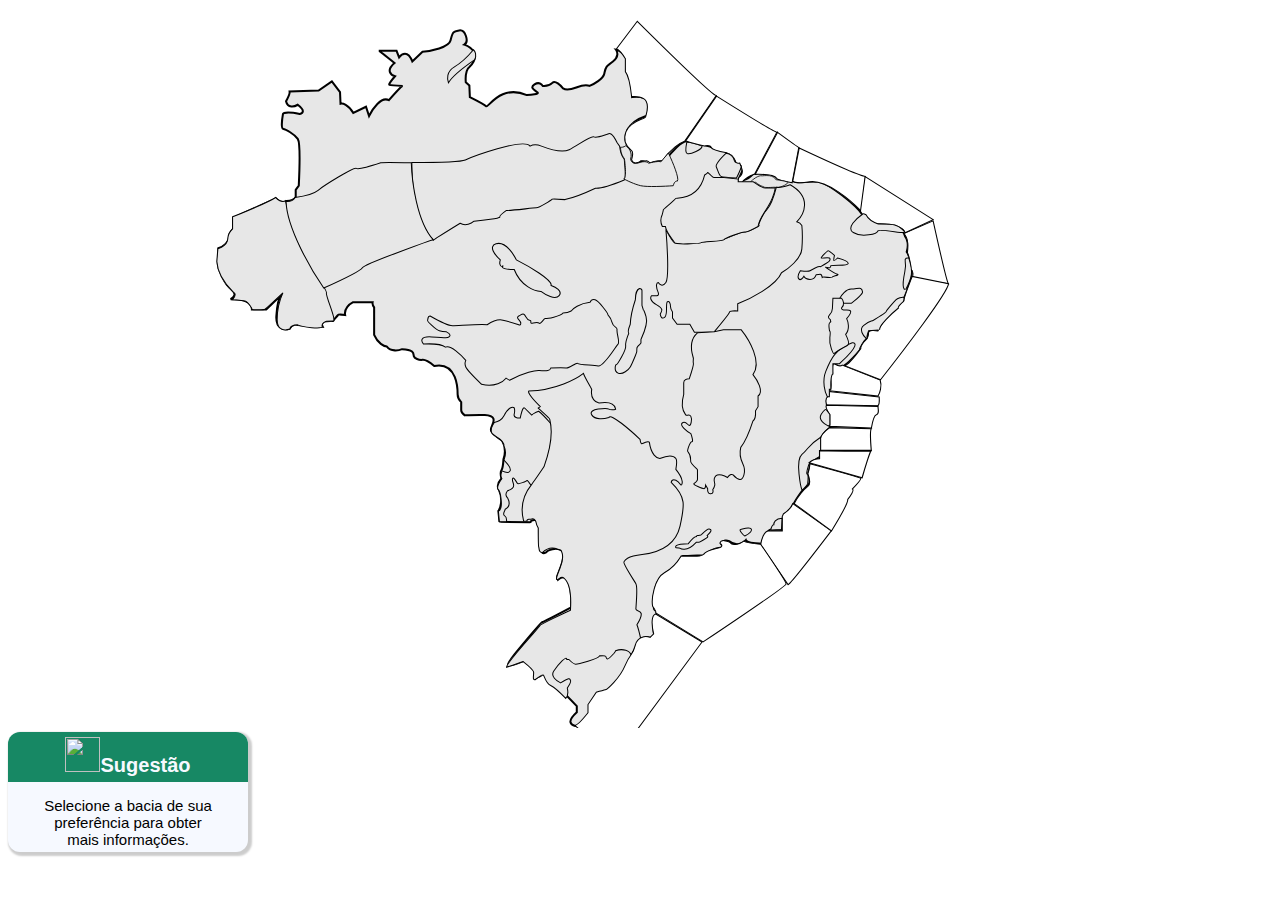
==== commit 6b779519: "a" ====
--- a/index.html
+++ b/index.html
@@ -6,13 +6,13 @@
     <meta name="viewport" content="width=device-width, initial-scale=1.0">
     <title>MAPA GEOWEB
     </title>
-    <link rel="stylesheet" href="css.css">
+    <link rel="stylesheet" href="map_bacias.css">
 </head>
 
 <body>
     <svg width="95vw" height="80vh" fill="none" class="map" viewBox="50 -20 684 707">
 
-        <g fill="#EBE7DF">
+        <g fill="#E7E7E7">
             <path
                 d="M48.5 276L62.5 262.5L63.5 261.5C62.1667 263 59.3 269.3 58.5 282.5C57.7 295.7 66.8333
              296.333 71.5 295C74 290.5 78 290.5 78.5 291C78.9 291.4 95.6667 292.5 104 293C100 285 114.5 288 114.5 287C114.5 286 118.5 
@@ -21,332 +21,277 @@
              326 202 325.5C204.8 325.1 210.833 329.333 213.5 331.5C236.5 327 236.5 355.5 236.5 359.5C236.5 362.7 238.833 365.833 240 367V375C240
               377 242.333 379.167 243.5 380C257 379.5 269.5 378.5 271.5 383C273.5 387.5 267.5 392 269.5 395.5C271.1 398.3 277.167 402.667 280 404.5C284.4
                411.7 282.833 419.833 281.5 423C281.333 426 280.7 432.4 279.5 434C278.3 435.6 279 440 279.5 442C274.7 447.6 275.833 451.667 277 453C281.4 462.6 278.5 471 276.5 474L277.5 484L279.5 484.5L307.5 485C307.833 485 308.5 484.8 308.5 484C308.5 483 312 482.5 313.5 483C315 483.5 315.5 488.5 316 489C316.4 489.4 316.5 490.5 316.5 491C317 512 318.5 513 319.5 514.5C320.5 516 323.5 515 324 514C324.5 513 333.5 508.5 339 513C344.5 517.5 333.5 537.5 334 539C334.4 540.2 334.833 541.167 335 541.5C346.6 531.1 348.5 555.167 348 568.5C338.833 573.333 320.3 583 319.5 583C318.7 583 301.167 604 292.5 614.5C290 617.667 285.2 624.3 286 625.5C286.8 626.7 297.667 622.667 303 620.5C315 629.5 311.5 629.5 312 629.5C312.5 629.5 311 638.5 314.5 637.5C318 636.5 322.5 632.5 322.5 633C322.5 633.4 325.167 638.833 326.5 641.5C330.5 641.9 346.167 657.667 353.5 665.5V666.5V671.5C343 681 348 684 352 685C356 686 364.5 674 365 673.5C365.4 673.1 365.833 667.333 366 664.5C368.5 660.833 373.6 653.5 374 653.5C374.5 653.5 378 651 382.5 650.5C387 650 400 632.5 400 631.5C400 630.5 408 616.5 408.5 616C409 615.5 409.5 614.5 413 605C416.5 595.5 426.5 598.5 427 598.5C427.4 598.5 428.833 596.833 429.5 596C427 581.5 429.5 581 431.5 576.5C433.5 572 430 571.5 429.5 570.5C429 569.5 426 544.5 440 535.5C454 526.5 456.5 517.5 457.5 518C458.3 518.4 471.5 517.833 478 517.5C478.5 515.5 490 510 494.5 510C498.1 510 496.333 507.333 495 506C497 502 501.167 502.667 503 503.5C510.2 509.5 517 505.333 519.5 502.5C520.3 504.9 530.5 505.833 535.5 506C538.5 494 543.5 492 544 492C544.4 492 552.5 492.333 556.5 492.5L557 477.5C561 475 566.5 467.5 566.5 467C566.5 466.5 574.5 453 578.5 450.5C581.7 448.5 582.167 446.333 582 445.5C583 442 580 437 581 435.5C582 434 582.5 428 583 427.5C583.4 427.1 584.833 426 585.5 425.5C589.1 422.3 593.333 421.167 595 421C594.333 417.167 593.1 408.3 593.5 403.5C594 397.5 602 392.5 602 392C602 391.5 603.5 383 601.5 379C599.5 375 600.5 377 599.5 370.5C598.5 364 601.5 362.5 602 362C602.5 361.5 601 359 601.5 358.5C602 358 602.5 356 603.5 355C604.5 354 605 351 603.5 346.5C602.3 342.9 604.333 340.333 605.5 339.5C604.5 330 607 330.5 608 330.5C609 330.5 609.5 332.5 614 332C618.5 331.5 632 316 631.5 315.5C631 315 636 306.5 637.5 305.5C638.7 304.7 640 300.167 640.5 298C642.1 296 647.167 296.5 649.5 297C653 288 666 277 669 273.5C671.4 270.7 673.667 267.333 674.5 266C684.5 242 683.333 235.667 681.5 235.5C681.1 226.7 678.667 221.167 677.5 219.5C679.9 211.5 677.5 206.167 676 204.5C672.5 190.5 651.5 193 647 192C643.4 191.2 636.833 185.667 634 183C628 173 601 153 593.5 151C586 149 575 151.5 571.5 151C568 150.5 552 146.5 550.5 144.5C549 142.5 529.5 139.5 526 143.5C522.5 147.5 508.5 154.5 514.5 143.5C519.3 134.7 514.167 131.833 511 131.5C510.5 121 488 118 485.5 116.5C483 115 470.5 113.5 463 111C457 109 445.5 122.5 440.5 129.5C440.1 128.3 431.667 130.333 427.5 131.5C425.9 129.1 421.5 129.167 419.5 129.5C412.7 133.9 409.333 130 408.5 127.5C409.7 126.7 409.667 122.167 409.5 120C402.3 115.2 402.167 104.667 403 100C408 90.5 420 86.5 421.5 86C422.7 85.6 423.667 80.1667 424 77.5C426.8 67.5 414.5 66.6667 408 67.5C410.4 58.7 405 46.5 402 41.5C406.4 27.9 397.167 22.1667 392 21C393.5 23 395 28.1 389 32.5C381.5 38 382 38 380.5 44.5C379.3 49.7 370.333 54.6667 366 56.5C364.667 55.8333 360.2 55.2 353 58C345.8 60.8 341.333 59.8333 340 59C337.667 56 332.3 50.7 329.5 53.5C326.7 56.3 322 56.6667 320 56.5C319.167 54.8333 316.4 52.2 312 55C306.5 58.5 313 61 315 63C316.6 64.6 308.667 65.3333 304.5 65.5C278.5 54.5 266.5 78.5 264.5 76.5C262.9 74.9 253.167 69.8333 248.5 67.5L248 56L244.5 53C243.7 43 246.5 38.8333 248 38C260 26 249.667 18.3333 243 16C248 13 244 0.999988 238 1.99999C232 2.99999 231.5 3.49999 229.5 12C227.9 18.8 210.5 22.1667 202 23L192 32.5C187.6 20.9 181.5 25 179 28.5L176.5 22H159C159.4 22 169.5 30 174.5 34C165.7 41.6 171.167 45.8333 175 47C172.667 49.6667 168.3 55.1 169.5 55.5C170.7 55.9 178.667 56.3333 182.5 56.5C180.9 56.9 172.833 66 169 70.5C161.4 66.5 152.833 79.1666 149.5 86L146.5 77L134 83C128.8 74.6 123.5 73.5 121.5 74L121 62.5L113 52L100 61L71.5 62C71.9 64 69.3333 69.1666 68 71.5C69.6 78.7 76.3333 76.8333 79.5 75C87.5 81 84.1667 83.5 81.5 84C69.1 81.6 65.3333 83 65 84C64.1667 88.6666 63 98.1 65 98.5C67.5 99 76.5 104 79.5 108.5C81.9 112.1 81.1667 140.667 80.5 154.5L77.5 158.5V165.5C75.9 168.3 70.8333 169.333 68.5 169.5C64.5 172.3 59.8333 169 58 167L16 186V197C15.2 197.4 13 201.167 12 203C13.2 210.2 5.5 214.667 1.5 216L1 231C1 235 6.52462 250.7 14.5 256.5C20 260.5 16.6667 264.5 13.5 266C30.7 264.8 34.6667 272.167 34.5 276H48.5Z"
-                stroke="black" stroke-width="2" />>
+                stroke="black" stroke-width="2" />
 
 
         </g>
 
-        <g class="bacias">
-            <g id="Acre" onmouseover="mapBacias_ColocaAcre()" onmouseout="mapBacias_tiraAcre()"  class="acre"  fill="#EBE7DF"
-                transform="translate(-3, 164) scale(1.05)">
-                <path
-                    d="M83 52.5C74.6 37.7 68.5 14 66.5 4C62.9 6.4 58.6667 3 57 1C51 5 27.1667 15 16 19.5V31C10 37 12.5 38 11 42.5C9.8 46.1 4.5 49 2 50C1.66667 53.8333 1 61.6 1 62C2 79 16.5 90.5 18 92.5C19.2 94.1 17.1667 97.1667 16 98.5C19.3333 98.6667 26.5 99.2 28.5 100C31 101 34.5 106.5 34.5 107.5C34.5 108.5 46 108 47 107.5C47.8 107.1 58.6667 97 64 92C62.1667 96 58.5 106.7 58.5 117.5C58.5 128.3 66.5 128 70.5 126.5C71.3 123.3 75.8333 122.5 78 122.5C81.5 124.5 102.5 127 101.5 124C100.5 121 105 119 105.5 119C106 119 112 119 112.5 118.5C112.9 118.1 112.667 117.333 112.5 117C113.5 114.5 104.5 94 105.5 92C106.5 90 93.5 71 83 52.5Z"
-                    stroke="black" title="Bacia do Acre" />
-
-            </g>
-            
-
-
-            <g onmouseover="mapBacias_ColocaAltotapajós()" onmouseout="mapBacias_tiraAltotapajós()" class="dentro_map" transform="translate(270, 210) scale(1.05)">
+        <g class="bacias" >
+            <g onclick="SelecionaAcre()" onmouseover="mapBacias_ColocaAcre()" onmouseout="mapBacias_tiraAcre()" class="acre" fill="#E7E7E7" transform="translate(-1, 165) scale(1.03)">
+                <path d="M83 52.5C74.6 37.7 68.5 14 66.5 4C62.9 6.4 58.6667 3 57 1C51 5 27.1667 15 16 19.5V31C10 37 12.5 38 11 42.5C9.8 46.1 4.5 49 2 50C1.66667 53.8333 1 61.6 1 62C2 79 
+                16.5 90.5 18 92.5C19.2 94.1 17.1667 97.1667 16 98.5C19.3333 98.6667 26.5 99.2 28.5 100C31 101 34.5 106.5 34.5 107.5C34.5 108.5 46 108 47 107.5C47.8 107.1 58.6667 97 64 
+                92C62.1667 96 58.5 106.7 58.5 117.5C58.5 128.3 66.5 128 70.5 126.5C71.3 123.3 75.8333 122.5 78 122.5C81.5 124.5 102.5 127 101.5 124C100.5 121 105 119 105.5 119C106 119 
+                112 119 112.5 118.5C112.9 118.1 112.667 117.333 112.5 117C113.5 114.5 104.5 94 105.5 92C106.5 90 93.5 71 83 52.5Z" stroke="black" title="Bacia do Acre"/>
+            </g>
+
+            <g onclick="SelecionaAltotapajos()" onmouseover="mapBacias_ColocaAltotapajos()" onmouseout="mapBacias_tiraAltotapajos()" class="alto_tapajos" fill="#E7E7E7" transform="translate(270, 210) scale(1.05)">
                 <path d="M10 23C9.92192 23.1952 9.92576 23.3761 10 23.5437M10 23C10.8 21 10.3333 22.5291 10 23.5437M10 23C6.8 22.5651 7.33333 18.4854 8 16.5C3.5 12.5 -3.6 3.9 4 1.5C13.5 
-            -1.5 21.5 13.5 23 16.5C34.5 22.3333 57.1 35.3 55.5 40.5C59.5 41.8333 66.6 45.6 63 50C59.4 54.4 50.1667 49.1667 46 46C40.1667 45.6667 27 41.1 21 25.5C17.3904 25.5 10.6864 
-            25.0928 10 23.5437" stroke="black" title="Bacia do Alto Tapajós" />
-            </g>
-
-            <g onmouseover="mapBacias_ColocaAlmada()" onmouseout="mapBacias_tiraAlmada()" class="fora_map" transform="translate(597, 355) scale(1.08)">
-                <path
-                    d="M49.5 6.5L3.49999 1.5C5.49999 6 2.49999 5.5 1.49999 7.5C0.699995 9.1 1.16666 12.1667 1.49999 13.5L48 14.5C49.6 14.1 49.6667 9 49.5 6.5Z"
-                    stroke="black" title="Bacia de Almada" />
-            </g>
-
-            <g onmouseover="mapBacias_ColocaAmazonas()" onmouseout="mapBacias_tiraAmozonas()" class="dentro_map"
-                transform="translate(191, 102) scale(1.01)">
-                <path
-                    d="M52.5 27C48.1 29 16 29.5 0.5 29.5C0.5 86 21.5 105.5 21.5 105C21.5 104.6 38.8333 93.8333 47.5 88.5C52.7 91.7 58.6667 88.5 61 86.5C69.5 85.6667 86.4 83.7 86 82.5C85.6 
-            81.3 90.1667 77.6667 92.5 76C96 76.5 118 73.5 121.5 73.5C125 73.5 136.5 65.5 137 65C137.4 64.6 145.5 65.1667 149.5 65.5C158.7 63.5 173 57.3333 179 54.5C185 54.9 200.167 49.3333 
-            207 46.5C208.6 44.9 207.667 32.1667 207 26C204.2 22.8 202.833 16.3333 202.5 13.5L200 10C194 -2.49999 191.5 2.00001 190.5 2.00001C189.5 2.00001 180.5 6.00001 177.5 4.50001C174.5 
-            3.00001 161 13.5 153.5 17C146 20.5 133 16 126.5 13.5C121.3 11.5 117 12.6667 115.5 13.5C109 5.00001 58 24.5 52.5 27Z"
-                    stroke="black" title=" Bacia do Amazonas" />
-            </g>
-
-            <g onmouseover="mapBacias_ColocaAraripe()" onmouseout="mapBacias_tiraAraripe()" class="dentro_map" transform="translate(570, 217) scale(1.0)">
+                -1.5 21.5 13.5 23 16.5C34.5 22.3333 57.1 35.3 55.5 40.5C59.5 41.8333 66.6 45.6 63 50C59.4 54.4 50.1667 49.1667 46 46C40.1667 45.6667 27 41.1 21 25.5C17.3904 25.5 10.6864 
+                25.0928 10 23.5437"stroke="black" title="Bacia do Alto Tapajós" />
+            </g>
+
+            <g onmouseover="mapBacias_ColocaAlmada()" onmouseout="mapBacias_tiraAlmada()" class="almada"fill="#FFFFFF" transform="translate(597, 355) scale(1.08)">
+                <path d="M49.5 6.5L3.49999 1.5C5.49999 6 2.49999 5.5 1.49999 7.5C0.699995 9.1 1.16666 12.1667 1.49999 13.5L48 14.5C49.6 14.1 49.6667 9 49.5 6.5Z" stroke="black" title="Bacia de Almada" />
+            </g>
+
+            <g onmouseover="mapBacias_ColocaAmazonas()" onmouseout="mapBacias_tiraAmazonas()" class="amazonas" fill="#E7E7E7" transform="translate(191, 102) scale(1.01)">
+                <path d="M52.5 27C48.1 29 16 29.5 0.5 29.5C0.5 86 21.5 105.5 21.5 105C21.5 104.6 38.8333 93.8333 47.5 88.5C52.7 91.7 58.6667 88.5 61 86.5C69.5 85.6667 86.4 83.7 86 82.5C85.6 
+                81.3 90.1667 77.6667 92.5 76C96 76.5 118 73.5 121.5 73.5C125 73.5 136.5 65.5 137 65C137.4 64.6 145.5 65.1667 149.5 65.5C158.7 63.5 173 57.3333 179 54.5C185 54.9 200.167 49.3333 
+                207 46.5C208.6 44.9 207.667 32.1667 207 26C204.2 22.8 202.833 16.3333 202.5 13.5L200 10C194 -2.49999 191.5 2.00001 190.5 2.00001C189.5 2.00001 180.5 6.00001 177.5 4.50001C174.5 
+                3.00001 161 13.5 153.5 17C146 20.5 133 16 126.5 13.5C121.3 11.5 117 12.6667 115.5 13.5C109 5.00001 58 24.5 52.5 27Z" stroke="black" title=" Bacia do Amazonas" />
+            </g>
+            
+            <g onmouseover="mapBacias_ColocaAraripe()" onmouseout="mapBacias_tiraAraripe()" class="araripe" fill="#E7E7E7" transform="translate(570, 217) scale(1.0)">
                 <path d="M1.5 29C3.1 31 5.5 28.1667 6.5 26.5C7 27.5 8.9 29.5 12.5 29.5C16.1 29.5 18 26.5 18.5 25C19.3333 24.8333 21.3 24.5 22.5 24.5C23.7 24.5 24.3333 26.5 24.5 27.5C25.5 26.5 
-            33.5 28.5 34 27.5C34.5 26.5 42 25 39.5 24.5C37.5 24.1 30.6667 19.6667 27.5 17.5C28.8333 17.6667 31.6 18 32 18C32.4 18 32.8333 16.6667 33 16C37 15 49.5 16.5 50 14C50.4 12 43.1667 
-            9.5 39.5 8.5C38.5 9.5 36.4 11.4 36 11C35.6 10.6 36.1667 7.5 36.5 6C34.6667 4.33333 30.8 1.1 30 1.5C29 2 23 8 23.5 8.5C24 9 30 7.5 31.5 8.5C33 9.5 32 10.5 31.5 11.5C31.1 12.3 
-            25.6667 15.5 23 17C21 16 14 20 12.5 21C11.3 21.8 5.66666 21.3333 3 21C1.83333 22.8333 -0.100004 27 1.5 29Z"
-                    stroke="black" title="Bacia do Araripe" />
-            </g>
-
-            <g   onmouseover="mapBacias_ColocaBananal()"  onmouseout="mapBacias_tiraBananal()" class="dentro_map" transform="translate(390, 255) scale(1.0)">
+                33.5 28.5 34 27.5C34.5 26.5 42 25 39.5 24.5C37.5 24.1 30.6667 19.6667 27.5 17.5C28.8333 17.6667 31.6 18 32 18C32.4 18 32.8333 16.6667 33 16C37 15 49.5 16.5 50 14C50.4 12 43.1667 
+                9.5 39.5 8.5C38.5 9.5 36.4 11.4 36 11C35.6 10.6 36.1667 7.5 36.5 6C34.6667 4.33333 30.8 1.1 30 1.5C29 2 23 8 23.5 8.5C24 9 30 7.5 31.5 8.5C33 9.5 32 10.5 31.5 11.5C31.1 12.3 
+                25.6667 15.5 23 17C21 16 14 20 12.5 21C11.3 21.8 5.66666 21.3333 3 21C1.83333 22.8333 -0.100004 27 1.5 29Z"stroke="black" title="Bacia do Araripe" />
+            </g>
+            
+            <g onmouseover="mapBacias_ColocaBananal()" onmouseout="mapBacias_tiraBananal()" class="bananal" fill="#E7E7E7" transform="translate(390, 255) scale(1.0)">
                 <path d="M21 11.5C21 3.9 23.6667 1 25 0.5C27 0.5 27.5 1.83333 27.5 2.5V17L29 22C29 21.3333 29.5 21.6 31.5 28C34 36 26.5 50 26.5 50.5V54C26.5 55 22 57 22.5 59.5C22.9 61.5 21.6667 
-            65 21 66.5C19.8333 69.3333 17.2 75.5 16 77.5C14.5 80 8.5 85.5 4 83.5C-0.500004 81.5 1.5 75 2.5 75C3.5 75 12 61 11.5 57C11.1 53.8 13.3333 47.3333 14.5 44.5C13.3 43.3 15 38 16 
-            35.5C16.4 27.1 19.5 16 21 11.5Z" stroke="black" title="Bacia de bananal" />
-            </g>
-
-            <g  onmouseover= "mapBacias_ColocaBarreirinhas()"  onmouseout="mapBacias_tiraBarreirinhas()" class="fora_map" transform="translate(527, 101) scale(1.1)">
-                <path
-                    d="M21.5 1L1.5 38.5C20.5 38 20 41.5 21 42.5C21.8 43.3 30.3333 45.1667 34.5 46L40.5 14.5C40.1 14.5 27.6667 5.5 21.5 1Z"
-                    stroke="black" title="Bacia de Barreirinhas" />
-            </g>
-
-            <g  onmouseover= "mapBacias_ColocaBarreirinhas()"  onmouseout="mapBacias_tiraBarreirinhas()"   class="dentro_map" transform="translate(522, 144) scale(0.8)">
+                65 21 66.5C19.8333 69.3333 17.2 75.5 16 77.5C14.5 80 8.5 85.5 4 83.5C-0.500004 81.5 1.5 75 2.5 75C3.5 75 12 61 11.5 57C11.1 53.8 13.3333 47.3333 14.5 44.5C13.3 43.3 15 38 16 
+                35.5C16.4 27.1 19.5 16 21 11.5Z"stroke="black" title="Bacia de Bananal" />
+            </g>
+
+            <g onmouseover="mapBacias_ColocaBarreirinhas()" onmouseout="mapBacias_tiraBarreirinhas()" class="barreirinhas" fill="#FFFFFF" transform="translate(527, 101) scale(1.1)">
+                <path d="M21.5 1L1.5 38.5C20.5 38 20 41.5 21 42.5C21.8 43.3 30.3333 45.1667 34.5 46L40.5 14.5C40.1 14.5 27.6667 5.5 21.5 1Z" stroke="black" title="Bacia de Barreirinhas" />
+            </g>
+            
+            <g onmouseover="mapBacias_ColocaBarreirinhasT()" onmouseout="mapBacias_tiraBarreirinhasT()" class="barreirinhas_terra" fill="#E7E7E7" transform="translate(522, 144) scale(0.8)">
                 <path d="M48.5 9.49999C46.3333 11.8333 39.9 16.2 31.5 15C31 15 19 16 19 14.5C18.5 14 15 14 9 8.99999H2C5 5.83333 12.2 -0.200006 17 0.999994C19.6667 0.66666 25.7 0.299993 
-            28.5 1.49999C32 2.99999 34 5 33.5 5.5C33 6 47 6.99999 49 9.49999" stroke="black"
-                    title="Bacia de Barreirinhas - Terra" />
-            </g>
-
-            <g  onmouseover="mapBacias_ColocaBragança()"  onmouseout="mapBacias_tiraBragança()" class="dentro_map" transform="translate(460, 111) scale(1.0)">
-                <path d="M1.5 0.999997C1.5 1.5 -1 11 2 12C5 13 17 8 16.5 4.5C12.5 3 3.8 0.199997 1 0.999997"
-                    stroke="black" title="Bacia de Bragança-Vizeu" />
-            </g>
-
-
-            <g  onmouseover="mapBacias_ColocaCamamu()"  onmouseout="mapBacias_tiraCamamu()" class="fora_map" transform="translate(601, 328) scale(1.05)">
-                <path
-                    d="M0.5 26.5L46 31.5C47.5 29 50 22.5 48 16.5L12.5 2.5C11.8333 3.16667 9.5 3.9 5.5 1.5C4.5 0.666667 2.7 1.2 3.5 10C2.66667 10.5 1.1 12 1.5 14C2 16.5 3 26.5 0.5 26"
-                    stroke="black" title="Bacia de Camamu" />
-            </g>
-
-            <g onmouseover="mapBacias_ColocaCampos()"  onmouseout="mapBacias_tiraCampos()" class="fora_map" transform="translate(533, 465) scale(1.035)">
-                <path
-                    d="M8.5 27.5C4.1 27.5 1.66667 36.1667 1 40.5L27 78.5C29 78.1 55.1667 44.3333 68 27.5L31.5 1.5C30.3 5.5 25 9.83333 22.5 11.5L21.5 14V27.5H8.5Z"
-                    stroke="black" title="Bacia de Campos" />
-            </g>
-
-            <g  onmouseover="mapBacias_ColocaCampos()"  onmouseout="mapBacias_tiraCampos()" class="dentro_map" transform="translate(543, 480) scale(1.0)">
-                <path d="M1 12.5C1.33333 10.8333 2.4 7.5 4 7.5C3.83333 5.5 5.2 1.4 12 1L11.5 12L1.5 12.5" stroke="black"
-                    title="Bacia de Campos-Terra" />
-            </g>
-
-
-            <g onmouseover="mapBacias_ColocaCeará()"  onmouseout="mapBacias_tiraCeará()"class="fora_map" transform="translate(564, 116) scale(1.05)">
-                <path
-                    d="M7.5 1.5L1.5 32.5C3.9 34.5 13.1667 33.6667 17.5 33C33.1 31 56 50.5 65.5 60.5L69.5 28C65.9 28.4 26.6667 10.5 7.5 1.5Z"
-                    stroke="black" title="Bacia do Ceará" />
-            </g>
-
-            <g onmouseover="mapBacias_ColocaCumuruxatiba()"  onmouseout="mapBacias_tiraCumuruxatiba()" class="fora_map" transform="translate(592, 391) scale(1.09)">
-                <path d="M46.5 21.5H0.5V11C1.3 7.4 6.5 2.83333 9 1L46.5 2C45.3 3.6 46 15.6667 46.5 21.5Z" stroke="black"
-                    title="Bacia de Cumuruxatiba" />
-            </g>
-
-
-            <g onmouseover="mapBacias_ColocaEspíritoSanto()"  onmouseout="mapBacias_tiraEspíritoSanto()" class="fora_map" transform="translate(566, 426) scale(1.03)">
+                28.5 1.49999C32 2.99999 34 5 33.5 5.5C33 6 47 6.99999 49 9.49999" stroke="black" title="Bacia de Barreirinhas - Terra"/>
+            </g>
+            
+            <g onmouseover="mapBacias_ColocaBraganca()" onmouseout="mapBacias_tiraBraganca()" class="braganca_vizeu" fill="#E7E7E7" transform="translate(460, 111) scale(1.0)">
+                <path d="M1.5 0.999997C1.5 1.5 -1 11 2 12C5 13 17 8 16.5 4.5C12.5 3 3.8 0.199997 1 0.999997" stroke="black" title="Bacia de Bragança-Vizeu"/>
+            </g>
+
+            
+            <g onmouseover="mapBacias_ColocaCamamu()" onmouseout="mapBacias_tiraCamamu()" class="camamu" fill="#FFFFFF" transform="translate(601, 328) scale(1.05)">
+                <path d="M0.5 26.5L46 31.5C47.5 29 50 22.5 48 16.5L12.5 2.5C11.8333 3.16667 9.5 3.9 5.5 1.5C4.5 0.666667 2.7 1.2 3.5 10C2.66667 10.5 1.1 12 1.5 14C2 16.5 3 26.5 0.5 26"
+                stroke="black" title="Bacia de Camamu" />
+            </g>
+
+            <g onmouseover="mapBacias_ColocaCampos()" onmouseout="mapBacias_tiraCampos()" class="campos" fill="#FFFFFF" transform="translate(533, 465) scale(1.035)">
+                <path d="M8.5 27.5C4.1 27.5 1.66667 36.1667 1 40.5L27 78.5C29 78.1 55.1667 44.3333 68 27.5L31.5 1.5C30.3 5.5 25 9.83333 22.5 11.5L21.5 14V27.5H8.5Z" stroke="black" 
+                title="Bacia de Campos" />
+            </g>
+            
+            <g onmouseover="mapBacias_ColocaCamposT()" onmouseout="mapBacias_tiraCamposT()" class="campos_terra" fill="#E7E7E7" transform="translate(543, 480) scale(1.0)">
+                <path d="M1 12.5C1.33333 10.8333 2.4 7.5 4 7.5C3.83333 5.5 5.2 1.4 12 1L11.5 12L1.5 12.5" stroke="black" title="Bacia de Campos-Terra"/>
+            </g>
+
+
+            <g onmouseover="mapBacias_ColocaCeara()" onmouseout="mapBacias_tiraCeara()" class="ceara" fill="#FFFFFF" transform="translate(564, 116) scale(1.05)">
+                <path d="M7.5 1.5L1.5 32.5C3.9 34.5 13.1667 33.6667 17.5 33C33.1 31 56 50.5 65.5 60.5L69.5 28C65.9 28.4 26.6667 10.5 7.5 1.5Z" stroke="black" title="Bacia do Ceará" />
+            </g>
+
+            <g onmouseover="mapBacias_ColocaCumuruxatiba()" onmouseout="mapBacias_tiraCumuruxatiba()" class="cumuruxatiba" fill="#FFFFFF" transform="translate(592, 391) scale(1.09)">
+                <path d="M46.5 21.5H0.5V11C1.3 7.4 6.5 2.83333 9 1L46.5 2C45.3 3.6 46 15.6667 46.5 21.5Z" stroke="black" title="Bacia de Cumuruxatiba" />
+            </g>
+
+
+            <g onmouseover="mapBacias_ColocaEspiritoSanto()" onmouseout="mapBacias_tiraEspiritoSanto()" class="espirito_santo" fill="#FFFFFF" transform="translate(566, 426) scale(1.03)">
                 <path d="M36.5 65.5L1 39.5C4 33 10.5 25.5 14 23C16.8 21 15.1667 14.1667 14 11C15.2 8.2 15.8333 3.5 16 1.5C32 5.83333 64.1 14.7 64.5 15.5C64.9 16.3 59.3333 22.5 56.5 25.5C58.5 
-            26.7 54.3333 32.6667 52 35.5C52.4 38.7 41.8333 56.8333 36.5 65.5Z" stroke="black"
-                    title="Bacia do Espírito Santo" />
-            </g>
-
-            <g onmouseover="mapBacias_ColocaEspíritoSanto()"  onmouseout="mapBacias_tiraEspíritoSanto()" class="dentro_map" transform="translate(570, 400) scale(1.02)">
+                26.7 54.3333 32.6667 52 35.5C52.4 38.7 41.8333 56.8333 36.5 65.5Z"stroke="black" title="Bacia do Espírito Santo" />
+            </g>
+            
+            <g onmouseover="mapBacias_ColocaEspiritoSantoT()" onmouseout="mapBacias_tiraEspiritoSantoT()" class="espirito_santo_terra" fill="#E7E7E7" transform="translate(570, 400) scale(1.02)">
                 <path d="M4.5 18C-2.5 24 4 51 4.5 52C5.7 52 8.66666 48.3333 10 46.5C10.3333 43.5 10.7 37.4 9.5 37C8 36.5 10.5 30.5 11 28C11.4 26 18.8333 21.5 22.5 19.5V1.5C10 9.5 11.5 
-            12 4.5 18Z" stroke="black" title="Bacia do Espírito Santo - Terra" />
-            </g>
-
-
-            <g onmouseover="mapBacias_ColocaFozAmazonas()"  onmouseout="mapBacias_tiraFozAmazonas()" class="fora_map" transform="translate(391, -8) scale(1.02)">
-                <path
-                    d="M21.5 1L1.5 27.5C4.3 28.7 8.33333 34.3333 10 37V49.5C13.2 53.5 15.3333 67.1667 16 73.5C19.6667 73.1667 27.6 73.6 30 78C33 83.5 30 90.5 29.5 93C29 95.5 14.5 96.5 
-            10.5 107.5C6.5343 118.406 13.8722 123.905 15.9473 125.461L16 125.5C17.6 126.7 16.6667 132 16 134.5C18 140 24.5 136 24.5 135.5C24.5 135.1 27.8333 135.333 29.5 135.5C30.3 
-            134.7 32.8333 136.5 34 137.5C35.6 135.9 42.6667 135.167 46 135C53.6 123.4 63.1667 117.833 67 116.5L97.5 72.5C93.9 72.1 45.3333 24.6667 21.5 1Z"
-                    stroke="black" title="Bacia de Foz do Amazonas" />
-            </g>
-
-
-            
-            <g onmouseover="mapBacias_ColocaItaborai()"  onmouseout="mapBacias_tiraItaborai()" class="dentro_map" transform="translate(513, 490) scale(1.0)">
-                <path
-                    d="M1.5 2.00001C-1 2.50001 4.5 8.00001 5.5 8.50001C7.5 7.50001 12.5 5.00001 12 2.00001C11.5 -0.999995 4 1.50001 1.5 2.00001Z"
-                    stroke="black" title=" Bacia de Itaboraí" />
-            </g>
-
-            <g onmouseover="mapBacias_ColocaJatoba()"  onmouseout="mapBacias_tiraJatoba()" class="dentro_map" transform="translate(610, 254) scale(1.0)">
-                <path
-                    d="M13 2C7.8 2 3.16667 8.33333 1.5 11.5C4 13 3.5 16 4.5 16H13C23 8.4 24.5 5.16667 24 4.5C23.5 -1 19.5 2 13 2Z"
-                    stroke="black" title="Bacia de Jatobá" />
-            </g>
-
-            <g onmouseover="mapBacias_ColocaJequitinhonha()"  onmouseout="mapBacias_tiraJequitinhonha()" class="fora_map" transform="translate(597, 369) scale(1.09)">
-                <path
-                    d="M42 21.5L4.5 20V9.5C0.9 3.9 1 1.5 1.5 1L48 2V3C48.3333 5 48.5 9.1 46.5 9.5C44.5 9.9 42.6667 17.6667 42 21.5Z"
-                    stroke="black" title="Bacia de Jequitinhonha" />
-            </g>
-
-            <g onmouseover="mapBacias_ColocaJequitinhonha()"  onmouseout="mapBacias_tiraJequitinhonha()" class="dentro_map" transform="translate(592, 373) scale(1.0)">
-                <path
-                    d="M1.49999 6C-2.50001 12.5 7.99999 17 8.49999 17.5L10 16.5V6L6.5 1.5C6.16667 0.833334 4.7 0.800001 1.49999 6Z"
-                    stroke="black" title="Bacia de Jequitinhonha - Terra" />
-            </g>
-
-
-            <g class="dentro_map" transform="translate(396, 114) scale(0.9)">
+                12 4.5 18Z" stroke="black" title="Bacia do Espírito Santo - Terra"/>
+            </g>
+
+            
+            <g onmouseover="mapBacias_ColocaFozAmazonas()" onmouseout="mapBacias_tiraFozAmazonas()" class="foz_do_amazonas" fill="#FFFFFF" transform="translate(391, -8) scale(1.02)">
+                <path d="M21.5 1L1.5 27.5C4.3 28.7 8.33333 34.3333 10 37V49.5C13.2 53.5 15.3333 67.1667 16 73.5C19.6667 73.1667 27.6 73.6 30 78C33 83.5 30 90.5 29.5 93C29 95.5 14.5 96.5 
+                10.5 107.5C6.5343 118.406 13.8722 123.905 15.9473 125.461L16 125.5C17.6 126.7 16.6667 132 16 134.5C18 140 24.5 136 24.5 135.5C24.5 135.1 27.8333 135.333 29.5 135.5C30.3 
+                134.7 32.8333 136.5 34 137.5C35.6 135.9 42.6667 135.167 46 135C53.6 123.4 63.1667 117.833 67 116.5L97.5 72.5C93.9 72.1 45.3333 24.6667 21.5 1Z" stroke="black" title="Bacia de Foz do Amazonas" />
+            </g>
+            
+            <g onmouseover="mapBacias_ColocaItaborai()" onmouseout="mapBacias_tiraItaborai()" class="itaborai" fill="#E7E7E7" transform="translate(513, 490) scale(1.0)">
+                <path d="M1.5 2.00001C-1 2.50001 4.5 8.00001 5.5 8.50001C7.5 7.50001 12.5 5.00001 12 2.00001C11.5 -0.999995 4 1.50001 1.5 2.00001Z"stroke="black" title=" Bacia de Itaboraí" />
+            </g>
+            
+            <g onmouseover="mapBacias_ColocaJatoba()" onmouseout="mapBacias_tiraJatoba()" class="jatoba" fill="#E7E7E7" transform="translate(610, 254) scale(1.0)">
+                <path d="M13 2C7.8 2 3.16667 8.33333 1.5 11.5C4 13 3.5 16 4.5 16H13C23 8.4 24.5 5.16667 24 4.5C23.5 -1 19.5 2 13 2Z" stroke="black" title="Bacia de Jatobá" />
+            </g>
+
+            <g onmouseover="mapBacias_ColocaJequitinhonha()" onmouseout="mapBacias_tiraJequitinhonha()" class="jequitinhonha" fill="#FFFFFF" transform="translate(597, 369) scale(1.09)">
+                <path d="M42 21.5L4.5 20V9.5C0.9 3.9 1 1.5 1.5 1L48 2V3C48.3333 5 48.5 9.1 46.5 9.5C44.5 9.9 42.6667 17.6667 42 21.5Z" stroke="black" title="Bacia de Jequitinhonha" />
+            </g>
+            
+            <g onmouseover="mapBacias_ColocaJequitinhonhaT()" onmouseout="mapBacias_tiraJequitinhonhaT()" class="jequitinhonha_terra" fill="#E7E7E7" transform="translate(592, 373) scale(1.0)">
+                <path d="M1.49999 6C-2.50001 12.5 7.99999 17 8.49999 17.5L10 16.5V6L6.5 1.5C6.16667 0.833334 4.7 0.800001 1.49999 6Z" stroke="black" title="Bacia de Jequitinhonha - Terra"/>
+            </g>
+
+    
+            <g onmouseover="mapBacias_ColocaMarajo()" onmouseout="mapBacias_tiraMarajo()" class="marajo" fill="#E7E7E7" transform="translate(396, 114) scale(0.9)">
                 <path d="M62.5 40C64.9 37.2 57.5 19.5 53.5 11L52.5 9.5L44.5 19C42.9 17.8 34.8333 19.5 31 20.5C30.1667 19.3333 26.9 17.6 20.5 20C14.1 22.4 11.8333 18.3333 11.5 16C13.9 8 8.83333 
-            3 6 1.5C4 3.1 1.5 3.16667 0.5 3C0.5 9.4 3.16667 13.6667 4.5 15L5 17.5C7 34.7 5.16667 38 4 37.5C7.33333 39.3333 15.7 43.4 22.5 45C29.3 46.6 49 45.6667 58 45C59.2 40.2 61.5 39.6667 
-            62.5 40Z" stroke="black" title="Bacia de Marajó" />
-            </g>
-
-            <g class="fora_map" transform="translate(580, 413) scale(1.13)">
-                <path
-                    d="M1.5 12L47.5 25C49.8333 16.8333 54.7 0.699997 55.5 1.5C56.3 2.3 25.8333 1.83333 10.5 1.5V8.5C8.66667 8.5 4.3 9.19999 1.5 12Z"
-                    stroke="black" title="Bacia do Mucuri" />
-            </g>
-
-            <g class="dentro_map" transform="translate(269, 371) scale(1.0)">
-                <path
-                    d="M13.5 107.5C15.5 108.7 15.6667 112 15.5 113.5H8.5L7.5 103C8 103 9.2 102.3 10 99.5C11 96 10 84.5 7.5 82C5.5 80 9 73.8333 11 71C9.40001 69.4 10.3333 65.3333 11 
-            63.5C13.1667 64.5 17.8 65.9 19 63.5C20.2 61.1 15.5 55.5 13 53C15.4 47 14 41.1667 13 39C13 32 4.49999 30.5 1.49999 27C-0.900007 24.2 1.83333 18.5 3.49999 16C8.69999 15.2 
-            12 11.3333 13 9.5C17.4 0.700001 21.5 0.5 23 1.5C23.3333 2.33333 23.8 4.8 23 8C22.2 11.2 26.6667 11.6667 29 11.5C31.5 -0.999997 33 1.5 34 2.5L40.5 9C39.7 8.2 44.5 6 47 
-            5C48.3333 6 52.4 9.6 58 16C63.6 22.4 57 48.3333 53 60.5C49 66.5 40.8 78.4 40 78C39 77.5 36 72 35.5 73C35 74 27.5 76.5 26.5 76C25.5 75.5 22.5 68.5 21.5 71C20.5 73.5 22.5 
-            74.5 22.5 78C22.5 80.8 18.5 82.5 16.5 83C13.7 86.2 15.3333 89 16.5 90C21.5 99.5 13.5 101 14 101.5C14.5 102 11 106 13.5 107.5Z"
-                    stroke="black" title="Bacia do Pantanal" />
-            </g>
-
-            <g class="fora_map" transform="translate(459, 65) scale(1.04)">
-                <path
-                    d="M30.5 1.5L1.5 43.5C0.947619 44.3 12.9365 47.1667 19 48.5C20.8333 48.1667 24.7 48 25.5 50C26.3 52 35.5 54.1667 40 55C46.8 57.4 48.8333 63 49 65.5C55 66.5 53 
-            66 54.5 70.5C55.7 74.1 53 77.3333 51.5 78.5C49.1 84.5 52.5 84 54.5 83C57.3 79 63.6667 76 66.5 75L87.5 35.5C85.9 35.9 48.8333 13 30.5 1.5Z"
-                    stroke="black" title="Bacia do Pará-Maranhão" />
-            </g>
-
-            <g class="dentro_map" transform="translate(283, 337.2) scale(1.02)">
+                3 6 1.5C4 3.1 1.5 3.16667 0.5 3C0.5 9.4 3.16667 13.6667 4.5 15L5 17.5C7 34.7 5.16667 38 4 37.5C7.33333 39.3333 15.7 43.4 22.5 45C29.3 46.6 49 45.6667 58 45C59.2 40.2 61.5 39.6667 
+                62.5 40Z" stroke="black" title="Bacia de Marajó"/>
+            </g>
+    
+            <g onmouseover="mapBacias_ColocaMucuri()" onmouseout="mapBacias_tiraMucuri()" class="mucuri" fill="#FFFFFF" transform="translate(580, 413) scale(1.13)">
+                <path d="M1.5 12L47.5 25C49.8333 16.8333 54.7 0.699997 55.5 1.5C56.3 2.3 25.8333 1.83333 10.5 1.5V8.5C8.66667 8.5 4.3 9.19999 1.5 12Z" stroke="black" title="Bacia do Mucuri"/>
+            </g>
+    
+            <g onmouseover="mapBacias_ColocaPantanal()" onmouseout="mapBacias_tiraPantanal()" class="pantanal" fill="#E7E7E7" transform="translate(269, 371) scale(1.0)">
+                <path d="M13.5 107.5C15.5 108.7 15.6667 112 15.5 113.5H8.5L7.5 103C8 103 9.2 102.3 10 99.5C11 96 10 84.5 7.5 82C5.5 80 9 73.8333 11 71C9.40001 69.4 10.3333 65.3333 11 
+                63.5C13.1667 64.5 17.8 65.9 19 63.5C20.2 61.1 15.5 55.5 13 53C15.4 47 14 41.1667 13 39C13 32 4.49999 30.5 1.49999 27C-0.900007 24.2 1.83333 18.5 3.49999 16C8.69999 15.2 
+                12 11.3333 13 9.5C17.4 0.700001 21.5 0.5 23 1.5C23.3333 2.33333 23.8 4.8 23 8C22.2 11.2 26.6667 11.6667 29 11.5C31.5 -0.999997 33 1.5 34 2.5L40.5 9C39.7 8.2 44.5 6 47 
+                5C48.3333 6 52.4 9.6 58 16C63.6 22.4 57 48.3333 53 60.5C49 66.5 40.8 78.4 40 78C39 77.5 36 72 35.5 73C35 74 27.5 76.5 26.5 76C25.5 75.5 22.5 68.5 21.5 71C20.5 73.5 22.5 
+                74.5 22.5 78C22.5 80.8 18.5 82.5 16.5 83C13.7 86.2 15.3333 89 16.5 90C21.5 99.5 13.5 101 14 101.5C14.5 102 11 106 13.5 107.5Z" stroke="black" title="Bacia do Pantanal"/>
+            </g>
+    
+            <g onmouseover="mapBacias_ColocaParaMaranhao()" onmouseout="mapBacias_tiraParaMaranhao()" class="para_maranhao" fill="#FFFFFF" transform="translate(459, 65) scale(1.04)">
+                <path d="M30.5 1.5L1.5 43.5C0.947619 44.3 12.9365 47.1667 19 48.5C20.8333 48.1667 24.7 48 25.5 50C26.3 52 35.5 54.1667 40 55C46.8 57.4 48.8333 63 49 65.5C55 66.5 53 
+                66 54.5 70.5C55.7 74.1 53 77.3333 51.5 78.5C49.1 84.5 52.5 84 54.5 83C57.3 79 63.6667 76 66.5 75L87.5 35.5C85.9 35.9 48.8333 13 30.5 1.5Z" stroke="black" title="Bacia do Pará-Maranhão"/>
+            </g>
+    
+            <g onmouseover="mapBacias_ColocaParana()" onmouseout="mapBacias_tiraParana()" class="parana" fill="#E7E7E7" transform="translate(283, 337.2) scale(1.02)">
                 <path d="M60 304.5C61.2 310.1 59.5 313.5 58.5 314.5C55.3333 311.167 48 304 44 302C39 299.5 38 293 37 292C36.2 291.2 31.3333 294.667 29 296.5C26 297 28 291.5 27.5 289C27.1 
-            287 20.6667 281.5 17.5 279C13.1 280.6 5 283.333 1.49999 284.5C0.499993 280.5 34 245 34 244C34 243.2 53.3333 234 63 229.5C64.5 207.5 59 200.5 56.5 198.5C54 196.5 52.5 
-            199.5 50.5 200C48.5 200.5 50 196.5 53 189C56 181.5 56 178 55 174.5C54 171 54 171.5 48 170C43.2 168.8 38 172.167 36 174C32.5 174.5 33 170 32.5 169C32.1 168.2 32 156.333 32 
-            150.5C28.5 143.5 31 146 29 143C27 140 26 142.5 23.5 142C21.5 141.6 21 143.167 21 144H18C12.5 123.5 24 110.5 26 108C27.6 106 34.3333 96.1667 37.5 91.5C48.5 61 43 46 43 
-            45.5C43 45.1 35.6667 38.3333 32 35L34 33.5C22.8 22.7 22 19 23 18.5C49 17.7 68.8333 6.83333 75.5 1.5C76.5 5 83.5 16.5 83.5 17C81.9 26.2 87.5 29.5 90.5 30C107 27.5 106 35.5 
-            106.5 36C107 36.5 101.5 37 100 36C98.5 35 79.5 35 83.5 41.5C86.7 46.7 95.8333 45.3333 100 44C101.6 39.6 120.667 56.1667 130 65C130.4 69.4 131.833 69.5 132.5 69C137.3 
-            66.6 138.833 67.3333 139 68C140.6 80 146.333 83.3333 149 83.5C158.5 79.5 163 81.5 164.5 83.5C165.7 85.1 165 91.1667 164.5 94C173 104.5 170.5 109 169.5 109C168.5 109 
-            168.5 106.5 164.5 104.5C161.3 102.9 160.167 105.167 160 106.5C174.5 120.5 173 128.5 168.5 148.5C164 168.5 147 174 132 176C117 178 115.5 181 114.5 183C113.5 185 124 200.5 
-            126 204C128 207.5 126 226.5 126 228.5C126 230.5 130 229.5 131 232.5C131.8 234.9 128.667 240.833 127 243.5C128.2 246.3 130.167 254.667 131 258.5C128.2 259.7 123.5 268.667 
-            121.5 273C120.5 268.5 113.5 266 106.5 268.5C106.5 268.9 105.5 270.333 105 271C103.167 273 99.3 276.9 98.5 276.5C97.5 276 97.5 275 97 274C96.6 273.2 92.8333 273.333 91 
-            273.5C90 276.5 70 281.5 68 281.5C66.4 281.5 63 278.5 61.5 277H59.5C59.5 272.5 51.5 281.5 47 288C43.4 293.2 49.8333 297.833 53.5 299.5C63.5 293.5 62 295.5 63 297C63.8 
-            298.2 61.3333 302.5 60 304.5Z" stroke="black" title="Bacia do Paraná" class="bacia" />
-            </g>
-
-            <g class="dentro_map" transform="translate(200, 265) scale(1.0)">
+                287 20.6667 281.5 17.5 279C13.1 280.6 5 283.333 1.49999 284.5C0.499993 280.5 34 245 34 244C34 243.2 53.3333 234 63 229.5C64.5 207.5 59 200.5 56.5 198.5C54 196.5 52.5 
+                199.5 50.5 200C48.5 200.5 50 196.5 53 189C56 181.5 56 178 55 174.5C54 171 54 171.5 48 170C43.2 168.8 38 172.167 36 174C32.5 174.5 33 170 32.5 169C32.1 168.2 32 156.333 32 
+                150.5C28.5 143.5 31 146 29 143C27 140 26 142.5 23.5 142C21.5 141.6 21 143.167 21 144H18C12.5 123.5 24 110.5 26 108C27.6 106 34.3333 96.1667 37.5 91.5C48.5 61 43 46 43 
+                45.5C43 45.1 35.6667 38.3333 32 35L34 33.5C22.8 22.7 22 19 23 18.5C49 17.7 68.8333 6.83333 75.5 1.5C76.5 5 83.5 16.5 83.5 17C81.9 26.2 87.5 29.5 90.5 30C107 27.5 106 35.5 
+                106.5 36C107 36.5 101.5 37 100 36C98.5 35 79.5 35 83.5 41.5C86.7 46.7 95.8333 45.3333 100 44C101.6 39.6 120.667 56.1667 130 65C130.4 69.4 131.833 69.5 132.5 69C137.3 
+                66.6 138.833 67.3333 139 68C140.6 80 146.333 83.3333 149 83.5C158.5 79.5 163 81.5 164.5 83.5C165.7 85.1 165 91.1667 164.5 94C173 104.5 170.5 109 169.5 109C168.5 109 
+                168.5 106.5 164.5 104.5C161.3 102.9 160.167 105.167 160 106.5C174.5 120.5 173 128.5 168.5 148.5C164 168.5 147 174 132 176C117 178 115.5 181 114.5 183C113.5 185 124 200.5 
+                126 204C128 207.5 126 226.5 126 228.5C126 230.5 130 229.5 131 232.5C131.8 234.9 128.667 240.833 127 243.5C128.2 246.3 130.167 254.667 131 258.5C128.2 259.7 123.5 268.667 
+                121.5 273C120.5 268.5 113.5 266 106.5 268.5C106.5 268.9 105.5 270.333 105 271C103.167 273 99.3 276.9 98.5 276.5C97.5 276 97.5 275 97 274C96.6 273.2 92.8333 273.333 91 
+                273.5C90 276.5 70 281.5 68 281.5C66.4 281.5 63 278.5 61.5 277H59.5C59.5 272.5 51.5 281.5 47 288C43.4 293.2 49.8333 297.833 53.5 299.5C63.5 293.5 62 295.5 63 297C63.8 
+                298.2 61.3333 302.5 60 304.5Z" stroke="black" title="Bacia do Paraná"/>
+            </g>
+                
+            <g onmouseover="mapBacias_ColocaParecis()" onmouseout="mapBacias_tiraParecis()" class="parecis" fill="#E7E7E7" transform="translate(200, 265) scale(1.0)">
                 <path d="M31.5 27C27.1 27 15 20.6667 9.5 17.5C7.00001 17.5 7.5 20 7 21.5C6.5 23 15.5 31 18.5 32C21.5 33 24.5 33 25.5 33C30.5 35.5 29 37 28 38C27 39 26 39 11 38C-0.999996 
-            37.2 0.66667 42.3333 3 45C16.2 44.2 22.8333 46.6667 24.5 48C29.7 45.6 40 55.6667 44.5 61C44 62 43.3 64.7 44.5 67.5C45.7 70.3 55.3333 80 60 84.5C73.2 87.7 81.5 81.8333 84 
-            78.5C86.4 80.1 87.3333 80.5 87.5 80.5C102.3 72.5 113 70.8333 116.5 71C118.5 71.1667 123 71.4 125 71C127 70.6 127.833 69.1667 128 68.5C132 68.3333 140.6 68.1 143 68.5C146 
-            69 153.5 62.5 154.5 64C155.5 65.5 169 65.5 174.5 66.5C180 67.5 192 47 194 45C196 43 192.5 34.5 193 31C193.5 27.5 189.5 29.5 188 23.5C186.5 17.5 184 17.5 184 16C184 14.5 
-            175 2.5 171.5 1.5C168.7 0.699999 167 2.83333 166.5 4C155.7 5.2 149.667 10.1667 148 12.5C145.2 14.1 141.5 14.5 140 14.5C137.5 18 124 20 122.5 20C121 20 118 26 116.5 
-            24.5C115 23 110.5 24.5 109 24.5C107.5 24.5 109.5 21.5 107 21.5C104.5 21.5 103.5 17.5 102 16C100.5 14.5 100 15.5 96.5 17.5C93 19.5 98.5 21.5 98.5 24.5C98.5 26.9 97.1667 
-            26.5 96.5 26C93.5 25 86.2 22.7 81 21.5C75.8 20.3 68.5 24 65.5 26C59.5 25 37 27 31.5 27Z" stroke="black"
-                    title="Bacia do Parecis" />
-            </g>
-
-            <g class="dentro_map" transform="translate(425, 152) scale(1.0)">
-                <path
-                    d="M16 97.5C19.2 92.7 17.3333 60.8333 16 45.5C18 49.3333 22.5 57.3 24.5 58.5C27 60 51 58.5 51.5 58C52 57.5 73.5 55.5 73.5 55C73.5 54.5 89.5 48 92.5 48C95.5 48 108.5 
-            42 107.5 41.5C106.5 41 111 30 115.5 25.5C119.1 21.9 123 9.66667 124.5 4H125C127.4 4.8 134.667 2.66667 138 1.5C160 13.9 151.5 31 144.5 38C147.3 38.8 149 40.6667 149.5 
-            41.5C149.833 45 150.3 54.5 149.5 64.5C148.7 74.5 135.833 84.3333 129.5 88C124.3 100.8 98.6667 113.667 86.5 118.5V125.5C83.8333 125.333 78.5 125.3 78.5 126.5C78.5 127.7 
-            68.1667 140.333 63 146.5H44L39.5 138.5H27L22.5 132.5V126.5C21.8333 125.5 20.5 123 20.5 121C20.5 118.5 19.5 115.5 17.5 116.5C15.5 117.5 18 129 15 131.5C12 134 11 131 10.5 
-            129C10 127 16 124.5 7 119.5C-0.2 115.5 0.666666 111.833 2 110.5H7C9 110.5 8.83333 108.5 8.5 107.5C5.3 99.9 7.16667 97.6667 8.5 97.5C9.66667 99.5 12.8 102.3 16 97.5Z"
-                    stroke="black" title="Bacia do Parnaíba" />
-            </g>
-
-            <g class="fora_map" transform="translate(350, 574) scale(1.0)">
+                37.2 0.66667 42.3333 3 45C16.2 44.2 22.8333 46.6667 24.5 48C29.7 45.6 40 55.6667 44.5 61C44 62 43.3 64.7 44.5 67.5C45.7 70.3 55.3333 80 60 84.5C73.2 87.7 81.5 81.8333 84 
+                78.5C86.4 80.1 87.3333 80.5 87.5 80.5C102.3 72.5 113 70.8333 116.5 71C118.5 71.1667 123 71.4 125 71C127 70.6 127.833 69.1667 128 68.5C132 68.3333 140.6 68.1 143 68.5C146 
+                69 153.5 62.5 154.5 64C155.5 65.5 169 65.5 174.5 66.5C180 67.5 192 47 194 45C196 43 192.5 34.5 193 31C193.5 27.5 189.5 29.5 188 23.5C186.5 17.5 184 17.5 184 16C184 14.5 
+                175 2.5 171.5 1.5C168.7 0.699999 167 2.83333 166.5 4C155.7 5.2 149.667 10.1667 148 12.5C145.2 14.1 141.5 14.5 140 14.5C137.5 18 124 20 122.5 20C121 20 118 26 116.5 
+                24.5C115 23 110.5 24.5 109 24.5C107.5 24.5 109.5 21.5 107 21.5C104.5 21.5 103.5 17.5 102 16C100.5 14.5 100 15.5 96.5 17.5C93 19.5 98.5 21.5 98.5 24.5C98.5 26.9 97.1667 
+                26.5 96.5 26C93.5 25 86.2 22.7 81 21.5C75.8 20.3 68.5 24 65.5 26C59.5 25 37 27 31.5 27Z" stroke="black" title="Bacia do Parecis"/> 
+            </g>
+    
+            <g onmouseover="mapBacias_ColocaParnaiba()" onmouseout="mapBacias_tiraParnaiba()" class="parnaiba" fill="#E7E7E7" transform="translate(425, 152) scale(1.0)">
+                <path d="M16 97.5C19.2 92.7 17.3333 60.8333 16 45.5C18 49.3333 22.5 57.3 24.5 58.5C27 60 51 58.5 51.5 58C52 57.5 73.5 55.5 73.5 55C73.5 54.5 89.5 48 92.5 48C95.5 48 108.5 
+                42 107.5 41.5C106.5 41 111 30 115.5 25.5C119.1 21.9 123 9.66667 124.5 4H125C127.4 4.8 134.667 2.66667 138 1.5C160 13.9 151.5 31 144.5 38C147.3 38.8 149 40.6667 149.5 
+                41.5C149.833 45 150.3 54.5 149.5 64.5C148.7 74.5 135.833 84.3333 129.5 88C124.3 100.8 98.6667 113.667 86.5 118.5V125.5C83.8333 125.333 78.5 125.3 78.5 126.5C78.5 127.7 
+                68.1667 140.333 63 146.5H44L39.5 138.5H27L22.5 132.5V126.5C21.8333 125.5 20.5 123 20.5 121C20.5 118.5 19.5 115.5 17.5 116.5C15.5 117.5 18 129 15 131.5C12 134 11 131 10.5 
+                129C10 127 16 124.5 7 119.5C-0.2 115.5 0.666666 111.833 2 110.5H7C9 110.5 8.83333 108.5 8.5 107.5C5.3 99.9 7.16667 97.6667 8.5 97.5C9.66667 99.5 12.8 102.3 16 97.5Z" 
+                stroke="black" title="Bacia do Parnaíba"/> 
+            </g>
+            
+            <g onmouseover="mapBacias_ColocaPelotas()" onmouseout="mapBacias_tiraPelotas()" class="pelotas" fill="#FFFFFF" transform="translate(350, 574) scale(1.0)">
                 <path d="M41.5 143.5L1.5 110.5C3.9 110.5 11.1667 102.167 14.5 98V90L22.5 78C24.8333 77.3333 29.9 75.9 31.5 75.5C33.5 75 45.5 64.5 51 51.5C56.5 38.5 58 43 61 31.5C63.4 
-            22.3 71.6667 22.6667 75.5 24L79 20.5C75.4 5.7 78.8333 1.33333 81 1L126.5 28.5L41.5 143.5Z" stroke="black"
-                    title="Bacia de Pelotas" class="bacia" />
-            </g>
-
-            <g class="fora_map" transform="translate(673, 188) scale(1.03)">
+                22.3 71.6667 22.6667 75.5 24L79 20.5C75.4 5.7 78.8333 1.33333 81 1L126.5 28.5L41.5 143.5Z" stroke="black" title="Bacia de Pelotas"/> 
+            </g>
+            
+            <g onmouseover="mapBacias_ColocaPernambucoParaiba()" onmouseout="mapBacias_tiraPernambucoParaiba()" class="pernambuco_paraiba" fill="#FFFFFF" transform="translate(673, 188) scale(1.03)">
                 <path d="M29.5 1L1.5 13C4.3 16.2 5 19.6667 5 21C5.8 21.8 5.33333 28.3333 5 31.5C7 35.1 7.83333 43.3333 8 47C11.2 48.6 10.3333 53.6667 9.5 56L44 61C42.4 58.2 33.6667 
-            19.8333 29.5 1Z" stroke="black" title="Bacia de Pernambuco-Paraíba" />
-            </g>
-
-            <g class="dentro_map" transform="translate(673, 224) scale(1.0)">
+                19.8333 29.5 1Z" stroke="black" title="Bacia de Pernambuco-Paraíba"/>
+            </g>
+            
+            <g onmouseover="mapBacias_ColocaPernambucoParaibaT()" onmouseout="mapBacias_tiraPernambucoParaibaT()" class="pernambuco_paraiba_terra" fill="#E7E7E7" transform="translate(673, 224) scale(1.0)">
                 <path d="M3.00001 32.5C2.50001 32.5 -0.999995 32.5 2.50001 15.5C2.50001 15 4.00001 9.5 3.00001 5C2.2 1.4 5 1.16667 6.5 1.5C7.66667 5 9.8 13.2 9 18C8.2 22.8 5 
-            29.6667 3.5 32.5" stroke="black" title="Bacia de Pernambuco-Paraíba - Terra" />
-            </g>
-
-
-            <g class="fora_map" transform="translate(631, 144) scale(1.02)">
-                <path
-                    d="M5.5 1.5L1 35L3 38L5.5 39C6.3 40.6 12.1667 45 15 47C36.2 45.8 43.1667 52.1667 44 55.5L71 43L5.5 1.5Z"
-                    stroke="black" title="Bacia do Potiguar" />
-            </g>
-
-            <g class="dentro_map" transform="translate(622, 181) scale(1.0)">
+                29.6667 3.5 32.5" stroke="black" title="Bacia de Pernambuco-Paraíba - Terra"/>
+            </g>
+
+            
+            <g onmouseover="mapBacias_ColocaPotiguar()" onmouseout="mapBacias_tiraPotiguar()" class="potiguar" fill="#FFFFFF" transform="translate(631, 144) scale(1.02)">
+                <path d="M5.5 1.5L1 35L3 38L5.5 39C6.3 40.6 12.1667 45 15 47C36.2 45.8 43.1667 52.1667 44 55.5L71 43L5.5 1.5Z" stroke="black" title="Bacia do Potiguar"/>
+            </g>
+            
+            <g onmouseover="mapBacias_ColocaPotiguarT()" onmouseout="mapBacias_tiraPotiguarT()" class="potiguar_terra" fill="#E7E7E7" transform="translate(622, 181) scale(1.0)">
                 <path d="M3.00001 19.5C-4.19999 15.1 6.00001 5.66667 12 1.5C12.4 0.700002 14.5 1.5 15.5 2C17.9 6.8 24.5 10 27.5 11C45 11 42.5 12 45 12.5C47.5 13 55.5 
-            19 52.5 19.5C49.5 20 27.5 15.5 27 18C26.5 20.5 12 25 3.00001 19.5Z" stroke="black"
-                    title="Bacia do Potiguar - Terra" />
-            </g>
-
-
-            <g class="dentro_map" transform="translate(595, 307.8) scale(1.0)">
+                19 52.5 19.5C49.5 20 27.5 15.5 27 18C26.5 20.5 12 25 3.00001 19.5Z" stroke="black" title="Bacia do Potiguar - Terra"/>
+            </g>
+
+            
+            <g onmouseover="mapBacias_ColocaReconcavo()" onmouseout="mapBacias_tiraReconcavo()" class="reconcavo" fill="#E7E7E7" transform="translate(595, 307.8) scale(1.0)">
                 <path d="M3.00001 29C-0.999993 39 2.33334 49.8333 4.50001 54H6.5V46.5H8C7.6 34.5 9.16667 31.5 10 31.5V21.5H16.5L18 20C35.6 3.6 32.6667 0.499999 29 
-            0.999999C12.5 7 8.00001 16.5 3.00001 29Z" stroke="black" title="Bacia do Recôncavo" />
-            </g>
-
-            <g class="fora_map" transform="translate(427, 502) scale(1.0)">
-                <path
-                    d="M132 43.5C132 45.5 77.6667 82.3333 50.5 100.5L4 72C4.8 71.2 2.33333 67.3333 1 65.5C-0.5 59 2.5 38 12.5 32.5C20.5 28.1 26.8333 19.6667 29 
-            16C33.8333 16.1667 44.2 16.4 47 16C49.8 15.6 50.8333 14.8333 51 14.5C55 9 67 9 68.5 7C69.7 5.4 68 4 67 3.49999C68.2 -0.500006 73.8333 1.16666 76.5 
-            2.49999C80.1 7.29999 87.3333 3.83333 90.5 1.49999C92.9 3.09999 102.5 4.16666 107 4.49999C115.333 16.6667 132 41.5 132 43.5Z"
-                    stroke="black" title="Bacia de Santos" class="bacia" />
-            </g>
-
-            <g class="dentro_map" transform="translate(455, 295) scale(1.0)">
+                0.999999C12.5 7 8.00001 16.5 3.00001 29Z" stroke="black" title="Bacia do Rêconcavo"/>
+            </g>
+            
+            <g onmouseover="mapBacias_ColocaSantos()" onmouseout="mapBacias_tiraSantos()" class="santos" fill="#FFFFFF" transform="translate(427, 502) scale(1.0)">
+                <path d="M132 43.5C132 45.5 77.6667 82.3333 50.5 100.5L4 72C4.8 71.2 2.33333 67.3333 1 65.5C-0.5 59 2.5 38 12.5 32.5C20.5 28.1 26.8333 19.6667 29 
+                16C33.8333 16.1667 44.2 16.4 47 16C49.8 15.6 50.8333 14.8333 51 14.5C55 9 67 9 68.5 7C69.7 5.4 68 4 67 3.49999C68.2 -0.500006 73.8333 1.16666 76.5 
+                2.49999C80.1 7.29999 87.3333 3.83333 90.5 1.49999C92.9 3.09999 102.5 4.16666 107 4.49999C115.333 16.6667 132 41.5 132 43.5Z" stroke="black" title="Bacia de Santos"/>
+            </g>
+            
+            <g onmouseover="mapBacias_ColocaSaoFrancisco()" onmouseout="mapBacias_tiraSaoFrancisco()" class="sao_francisco" fill="#E7E7E7" transform="translate(455, 295) scale(1.0)">
                 <path d="M2 92.5C-0.8 94.9 6.5 100.5 10.5 103C11.5 105.667 13.1 111 11.5 111C9.5 111 6.5 120.5 7.5 120.5C13 127.5 8 128 11.5 132.5C15 137 17 137.5 
-            17 138.5V148C17 149 15 151 13.5 152C12 153 22 157 23.5 157C24.7 157 25 154.667 25 153.5L27 157C26.8333 158.833 27.2 162.4 30 162C32.8 161.6 32.5 
-            159.167 32 158C32.5 157.333 33.6 155.5 34 153.5C34.5 151 31.5 148 35 144.5C37.8 141.7 43.8333 144.333 46.5 146C48.9 142.4 51.1667 142.833 52 
-            143.5C53.1667 144.833 56.1 147.6 58.5 148C61.5 148.5 65.5 140.5 61.5 132.5C58.3 126.1 58.8333 119.167 59.5 116.5C64.3 110.5 69.5 96.6667 71.5 
-            90.5C73.9 88.9 74.1667 83.1667 74 80.5L76.5 76.5V66C82.5 61.6 75.6667 50.1667 71.5 45C80.7 32.6 67.6667 10.5 60 1H42.5L33.5 3L17 4C6.5 13 13 
-            28 13 29C13 30 12.5 32.5 13 34C13.4 35.2 10.5 44.5 9 49C7.16667 49 3.5 49.8 3.5 53V64.5C-0.5 78.5 4.5 83 5.5 84.5C6.5 86 9 83 10.5 86C12 89 
-            10.5 95 9 95C7.5 95 5.5 89.5 2 92.5Z" stroke="black" title="Bacia do São Francisco" />
-            </g>
-
-            <g class="dentro_map" transform="translate(435, 140) scale(1.0)">
+                17 138.5V148C17 149 15 151 13.5 152C12 153 22 157 23.5 157C24.7 157 25 154.667 25 153.5L27 157C26.8333 158.833 27.2 162.4 30 162C32.8 161.6 32.5 
+                159.167 32 158C32.5 157.333 33.6 155.5 34 153.5C34.5 151 31.5 148 35 144.5C37.8 141.7 43.8333 144.333 46.5 146C48.9 142.4 51.1667 142.833 52 
+                143.5C53.1667 144.833 56.1 147.6 58.5 148C61.5 148.5 65.5 140.5 61.5 132.5C58.3 126.1 58.8333 119.167 59.5 116.5C64.3 110.5 69.5 96.6667 71.5 
+                90.5C73.9 88.9 74.1667 83.1667 74 80.5L76.5 76.5V66C82.5 61.6 75.6667 50.1667 71.5 45C80.7 32.6 67.6667 10.5 60 1H42.5L33.5 3L17 4C6.5 13 13 
+                28 13 29C13 30 12.5 32.5 13 34C13.4 35.2 10.5 44.5 9 49C7.16667 49 3.5 49.8 3.5 53V64.5C-0.5 78.5 4.5 83 5.5 84.5C6.5 86 9 83 10.5 86C12 89 
+                10.5 95 9 95C7.5 95 5.5 89.5 2 92.5Z" stroke="black" title="Bacia do São Francisco"/>
+            </g>
+            
+            <g onmouseover="mapBacias_ColocaSaoLuisGrajau()" onmouseout="mapBacias_tiraSaoLuisGrajau()" class="sao_luis_grajau" fill="#E7E7E7" transform="translate(435, 140) scale(1.0)">
                 <path d="M2.5 54.5H5.5C6.5 61.5 14 68.5 14.5 70.5C15 72.5 39.5 71.5 40.5 70.5C41.5 69.5 62 69 63 67.5C64 66 81.5 59.5 83.5 60C85.1 60.4 92.8333 
-            56.5 96.5 54.5C97.5 47.5 100.5 44.5 106 35.5C110.4 28.3 112.833 19.8333 113.5 16.5C110.5 16.6667 104 16.9 102 16.5C100 16.1 94.1667 12.3333 91.5 
-            10.5H86H77V8L63 6.5H53C52 6.5 47 1 47 1.5C47 1.9 45 3.33333 44 4C38 29.5 15.5 26 15.5 27C15.5 28 3.5 37.5 3.5 38C3.5 38.4 2.83333 41.1667 2.5 
-            42.5C0.0999992 47.7 1.5 52.6667 2.5 54.5Z" stroke="black" title="Bacia de São Luís-Grajáu" />
-            </g>
-
-            <g class="dentro_map" transform="translate(489, 121) scale(1.015)">
+                56.5 96.5 54.5C97.5 47.5 100.5 44.5 106 35.5C110.4 28.3 112.833 19.8333 113.5 16.5C110.5 16.6667 104 16.9 102 16.5C100 16.1 94.1667 12.3333 91.5 
+                10.5H86H77V8L63 6.5H53C52 6.5 47 1 47 1.5C47 1.9 45 3.33333 44 4C38 29.5 15.5 26 15.5 27C15.5 28 3.5 37.5 3.5 38C3.5 38.4 2.83333 41.1667 2.5 
+                42.5C0.0999992 47.7 1.5 52.6667 2.5 54.5Z" stroke="black" title="Bacia de São Luís-Grajáu"/>
+            </g>
+            
+            <g onmouseover="mapBacias_ColocaSaoLuis()" onmouseout="mapBacias_tiraSaoLuis()" class="sao_luis" fill="#E7E7E7" transform="translate(489, 121) scale(1.015)">
                 <path d="M1.5 15C0.299998 12.6 7.33333 5 11 1.5C18 2.5 18.5 7 19 9C19.5 11 24 11.5 24 11C24 10.6 24.6667 12.5 25 13.5C27 13.1 23.1667 21.3333 
-            21 25.5C16.6667 25.3333 7.6 24.8 6 24C4 23 3 18 1.5 15Z" stroke="black" title="Bacia de São Luís" />
-            </g>
-
-
-            <g class="fora_map" transform="translate(614, 242) scale(1.02)">
+                21 25.5C16.6667 25.3333 7.6 24.8 6 24C4 23 3 18 1.5 15Z" stroke="black" title="Bacia de São Luís"/>
+            </g>
+
+            
+            <g onmouseover="mapBacias_ColocaSergipeAlagoas()" onmouseout="mapBacias_tiraSergipeAlagoas()" class="sergipe_alagoas" fill="#FFFFFF" transform="translate(614, 242) scale(1.02)">
                 <path d="M37 101L2.5 87.5C5.7 86.7 14.1667 76.1667 18 71C17.5 70 20 65 22.5 63C25 61 25.5 58.5 25.5 55.5C25.5 53.1 31.5 53.5 34.5 54C37.7 
-            45.6 52.5 31.1667 59.5 25C59.1 23.8 64.6667 8.83333 67.5 1.5L102.5 8.5C101.7 17.3 58.5 73.8333 37 101Z"
-                    stroke="black" title="Bacia de Sergipe-Alagoas" class="bacia" />
-            </g>
-
-            <g class="dentro_map" transform="translate(632, 263) scale(1.0)">
+                45.6 52.5 31.1667 59.5 25C59.1 23.8 64.6667 8.83333 67.5 1.5L102.5 8.5C101.7 17.3 58.5 73.8333 37 101Z" stroke="black" title="Bacia de Sergipe-Alagoas"/>
+            </g>
+            
+            <g onmouseover="mapBacias_ColocaSergipeAlagoasT()" onmouseout="mapBacias_tiraSergipeAlagoasT()" class="sergipe_alagoas_terra" fill="#E7E7E7" transform="translate(632, 263) scale(1.0)">
                 <path d="M18.8312 33.0981C18.0312 28.6981 30.8312 16.9314 37.3312 11.5981C36.1312 10.7981 40.1645 6.93141 42.3312 5.09808C42.6645 3.93141 43.1312 
-            1.49808 42.3312 1.09808C41.3312 0.598076 36.3312 2.09808 34.8312 3.59808C33.3312 5.09808 25.3312 14.0981 25.3312 15.0981C25.3312 16.0981 15.3312 
-            22.0981 12.8312 23.5981C10.3312 25.0981 9.83116 23.5981 3.33116 28.5981C-1.86884 32.5981 2.83116 38.9314 5.83116 41.5981C6.22077 41.5981 6.9 41.3785 
-            6.5 40.5C6.1 39.6215 7.33333 35.8006 8 34L18 33.0981" stroke="black"
-                    title="Bacia de Sergipe-Alagoas - Terra" class="bacia" />
-            </g>
-
-
-            <g class="dentro_map" transform="translate(67, 131) scale(1.0)">
-                <path
-                    d="M76 104C78.5 100 145 76.5 145.5 76.5C129.5 58.9 124.5 18.8333 124 1C114.5 0.833338 95.2 0.600005 94 1C92.5 1.50001 72.5 8.00001 70 6.50001C67.5 5.00001 38 23.5 
-            32.5 28C28.1 31.6 15.6667 34.1667 10 35C7.6 38.6 3 39.1667 1 39C1.8 65.4 26 106.667 38 124C49.8333 118.667 74 107.2 76 104Z"
-                    stroke="black" title="Bacia do Solimões" class="bacia" />
-            </g>
-
-            <g class="dentro_map" transform="translate(226, 20) scale(1.0)">
-                <path
-                    d="M7 18C-0.600001 22.4 0.166666 30.1667 1.5 33.5C5.1 27.1 20 15.8333 27 11C29.8 6.2 27.5 2.33333 26 1C22.8333 4.83333 14.6 13.6 7 18Z"
-                    stroke="black" title="Bacia do Tacutu" class="bacia" />
-            </g>
-
-            <g class="dentro_map" transform="translate(450, 490) scale(1.0)">
+                1.49808 42.3312 1.09808C41.3312 0.598076 36.3312 2.09808 34.8312 3.59808C33.3312 5.09808 25.3312 14.0981 25.3312 15.0981C25.3312 16.0981 15.3312 
+                22.0981 12.8312 23.5981C10.3312 25.0981 9.83116 23.5981 3.33116 28.5981C-1.86884 32.5981 2.83116 38.9314 5.83116 41.5981C6.22077 41.5981 6.9 41.3785 
+                6.5 40.5C6.1 39.6215 7.33333 35.8006 8 34L18 33.0981" stroke="black" title="Bacia de Sergipe-Alagoas - Terra"/>
+            </g>
+
+            
+            <g onmouseover="mapBacias_ColocaSolimoes()" onmouseout="mapBacias_tiraSolimoes()" class="solimoes" fill="#E7E7E7" transform="translate(67, 131) scale(1.0)">
+                <path d="M76 104C78.5 100 145 76.5 145.5 76.5C129.5 58.9 124.5 18.8333 124 1C114.5 0.833338 95.2 0.600005 94 1C92.5 1.50001 72.5 8.00001 70 6.50001C67.5 5.00001 38 23.5 
+                32.5 28C28.1 31.6 15.6667 34.1667 10 35C7.6 38.6 3 39.1667 1 39C1.8 65.4 26 106.667 38 124C49.8333 118.667 74 107.2 76 104Z" stroke="black" title="Bacia do Solimões"/>
+            </g>
+            
+            <g onmouseover="mapBacias_ColocaTacutu()" onmouseout="mapBacias_tiraTacutu()" class="tacutu" fill="#E7E7E7" transform="translate(226, 20) scale(1.0)">
+                <path d="M7 18C-0.600001 22.4 0.166666 30.1667 1.5 33.5C5.1 27.1 20 15.8333 27 11C29.8 6.2 27.5 2.33333 26 1C22.8333 4.83333 14.6 13.6 7 18Z" stroke="black" title="Bacia do Tacutu"/>
+            </g>
+            
+            <g onmouseover="mapBacias_ColocaTaubate()" onmouseout="mapBacias_tiraTaubate()" class="taubate" fill="#E7E7E7" transform="translate(450, 490) scale(1.0)">
                 <path d="M13 16C-2 16 0.5 20 1 20C7.5 20 3 21 8.5 21.5C12.9 21.9 18.6667 17 21 14.5H23.5C25 14.5 31.5 10 32 9.5C32.4 9.1 31.8333 8.33333 31.5 8C36.5 3.5 36 2 33.5 1.5C31 1 
-            26 7.5 25.5 7.5C25 7.5 23 8 22 8C21.2 8 21 8.66667 21 9C19.4 8.6 15 13.5 13 16Z" stroke="black"
-                    title="Bacia de Taubaté" class="bacia" />
-            </g>
-
-
-            <g class="dentro_map" transform="translate(600, 264) scale(1.0)">
+                26 7.5 25.5 7.5C25 7.5 23 8 22 8C21.2 8 21 8.66667 21 9C19.4 8.6 15 13.5 13 16Z" stroke="black" title="Bacia de Taubaté"/>
+            </g>
+
+            
+            <g onmouseover="mapBacias_ColocaTucano()" onmouseout="mapBacias_tiraTucano()" class="tucano" fill="#E7E7E7" transform="translate(600, 264) scale(1.0)">
                 <path d="M2 39.5C1 47.5 5.5 55.5 6 55.5C12 50 18.5 48.5 20 46.5C21.2 44.9 18.8333 39.1667 17.5 36.5C21.9 31.3 20 24 18.5 21C28 10 18 13 15.5 12.5C13.5 12.1 13.3333 11 
-            13.5 10.5C17.1 7.3 15 2.83333 13.5 1H5C4.83333 4.16667 4.5 10.6 4.5 11C4.5 11.5 4 15 1.5 17.5C-0.500005 19.5 1.33333 21.3333 2.5 22C2.83333 22.6667 3.2 24.2 2 25C0.500004 
-            26 0.999997 29 1.5 32C2 35 3 31.5 2 39.5Z" stroke="black" title="Bacia de Tucano" class="bacia" />
-            </g>
-
-
+                13.5 10.5C17.1 7.3 15 2.83333 13.5 1H5C4.83333 4.16667 4.5 10.6 4.5 11C4.5 11.5 4 15 1.5 17.5C-0.500005 19.5 1.33333 21.3333 2.5 22C2.83333 22.6667 3.2 24.2 2 25C0.500004 
+                26 0.999997 29 1.5 32C2 35 3 31.5 2 39.5Z" stroke="black" title="Bacia de Tucano"/>
+            </g>
+        
+        </g>
     </svg>
-
 
     <section class="card">
         <div id="titulo_sugestao">
-
             <h2><img id="img_sugestao" src="img_mapa/img_sugestao.png">Sugestão</h2>
         </div>
         <div id="texto_sugestao">
@@ -354,134 +299,354 @@
         </div>
     </section>
 
-
-
-    <div id="Card_Acre" class="cards_bacias">
-        <div class="bacias_br">
+    <div id="Card_Acre" class="cards_bacias" >
+        <div class="bacia_br">
             <h1>Bacia do Acre</h1>
             <p class="linha"></p>
-
-            <a class="liks_bacias" href="http://">Saiba mais</a>
-           
-        </div>
-    </div>
-
-    <div id="Card_Altotapajós" class="cards_bacias">
-        <div class="bacias_br">
-            <h1>Bacia de Alto Tapajós</h1>
-        </div>
-    </div>
-
+            <a class="links_bacias" href="#">Saiba mais</a>
+        </div>
+    </div>
+
+    <div id="Card_Altotapajos" class="cards_bacias">
+        <div class="bacia_br">
+            <h1>Bacia do Alto Tapajós</h1>
+            <p class="linha"></p>
+            <a class="links_bacias" href="#">Saiba mais</a>
+        </div>
+    </div>
 
     <div id="Card_Almada" class="cards_bacias">
-        <div class="bacias_br">
+        <div class="bacia_br">
             <h1>Bacia de Almada</h1>
-        </div>
-    </div>
-
-
+            <p class="linha"></p>
+            <a class="links_bacias" href="#">Saiba mais</a>
+        </div>
+    </div>
 
     <div id="Card_Amazonas" class="cards_bacias">
-        <div class="bacias_br">
+        <div class="bacia_br">
             <h1>Bacia do Amazonas</h1>
-        </div>
-    </div>
-
+            <p class="linha"></p>
+            <a class="links_bacias" href="#">Saiba mais</a>
+        </div>
+    </div>
 
     <div id="Card_Araripe" class="cards_bacias">
-        <div class="bacias_br">
+        <div class="bacia_br">
             <h1>Bacia de Araripe</h1>
-
-           
-        </div>
-    </div>
-
+            <p class="linha"></p>
+            <a class="links_bacias" href="#">Saiba mais</a>
+        </div>
+    </div>
 
     <div id="Card_Bananal" class="cards_bacias">
-        <div class="bacias_br">
+        <div class="bacia_br">
             <h1>Bacia de Bananal</h1>
-        </div>
-    </div>
-
-
+            <p class="linha"></p>
+            <a class="links_bacias" href="#">Saiba mais</a>
+        </div>
+    </div>
 
     <div id="Card_Barreirinhas" class="cards_bacias">
-        <div class="bacias_br">
+        <div class="bacia_br">
             <h1>Bacia de Barreirinhas</h1>
-        </div>
-    </div>
-
-
-    <div id="Card_Bragança_Vizeu" class="cards_bacias">
-        <div class="bacias_br">
-            <h1>Bacia de Bragança-Vizeu</h1>
-        </div>
-    </div>
-
+            <p class="linha"></p>
+            <a class="links_bacias" href="#">Saiba mais</a>
+        </div>
+    </div>
+
+    <div id="Card_Barreirinhas_Terra" class="cards_bacias">
+        <div class="bacia_br">
+            <h1>Bacia de Barreirinhas - Terra</h1>
+            <p class="linha"></p>
+            <a class="links_bacias" href="#">Saiba mais</a>
+        </div>
+    </div>
+
+    <div id="Card_Braganca_Vizeu" class="cards_bacias">
+        <div class="bacia_br">
+            <h1>Bacia de Bragança Vizeu</h1>
+            <p class="linha"></p>
+            <a class="links_bacias" href="#">Saiba mais</a>
+        </div>
+    </div>
 
     <div id="Card_Camamu" class="cards_bacias">
-        <div class="bacias_br">
+        <div class="bacia_br">
             <h1>Bacia de Camamu</h1>
-        </div>
-    </div>
-
+            <p class="linha"></p>
+            <a class="links_bacias" href="#">Saiba mais</a>
+        </div>
+    </div>
 
     <div id="Card_Campos" class="cards_bacias">
-        <div class="bacias_br">
+        <div class="bacia_br">
             <h1>Bacia de Campos</h1>
+            <p class="linha"></p>
+            <a class="links_bacias" href="#">Saiba mais</a>
+        </div>
+    </div>
+
+    <div id="Card_Campos_Terra" class="cards_bacias">
+        <div class="bacia_br">
+            <h1>Bacia de Campos - Terra</h1>
+            <p class="linha"></p>
+            <a class="links_bacias" href="#">Saiba mais</a>
         </div>
     </div>
 
     <div id="Card_Cumuruxatiba" class="cards_bacias">
-        <div class="bacias_br">
-            <h1>Bacia do Cumuruxatiba</h1>
-        </div>
-    </div>
-
-    <div id="Card_Ceará" class="cards_bacias">
-        <div class="bacias_br">
+        <div class="bacia_br">
+            <h1>Bacia de Cumuruxatiba</h1>
+            <p class="linha"></p>
+            <a class="links_bacias" href="#">Saiba mais</a>
+        </div>
+    </div>
+
+    <div id="Card_Ceara" class="cards_bacias">
+        <div class="bacia_br">
             <h1>Bacia do Ceará</h1>
-        </div>
-    </div>
-
-    <div id="Card_Espírito" class="cards_bacias">
-        <div class="bacias_br">
-            <h1>Bacia de Espírito Santo</h1>
-        </div>
-    </div>
-
-    
+            <p class="linha"></p>
+            <a class="links_bacias" href="#">Saiba mais</a>
+        </div>
+    </div>
+
+    <div id="Card_Espirito" class="cards_bacias">
+        <div class="bacia_br">
+            <h1>Bacia do Espírito Santo</h1>
+            <p class="linha"></p>
+            <a class="links_bacias" href="#">Saiba mais</a>
+        </div>
+    </div>
+
+    <div id="Card_Espírito_Santo_Terra" class="cards_bacias">
+        <div class="bacia_br">
+            <h1>Bacia do Espírito Santo - Terra</h1>
+            <p class="linha"></p>
+            <a class="links_bacias" href="#">Saiba mais</a>
+        </div>
+    </div>
+
     <div id="Card_FozAmazonas" class="cards_bacias">
-        <div class="bacias_br">
-            <h1>Bacia de Foz do Amazonas</h1>
-        </div>
-    </div>
-
-
-    
-    <div id="Card_Itaboraí" class="cards_bacias">
-        <div class="bacias_br">
+        <div class="bacia_br">
+            <h1>Bacia do Foz do Amazonas</h1>
+            <p class="linha"></p>
+            <a class="links_bacias" href="#">Saiba mais</a>
+        </div>
+    </div>
+
+    <div id="Card_Itaborai" class="cards_bacias">
+        <div class="bacia_br">
             <h1>Bacia de Itaboraí</h1>
-        </div>
-    </div>
-
-
-      
+            <p class="linha"></p>
+            <a class="links_bacias" href="#">Saiba mais</a>
+        </div>
+    </div>
+
     <div id="Card_Jatoba" class="cards_bacias">
-        <div class="bacias_br">
+        <div class="bacia_br">
             <h1>Bacia de Jatobá</h1>
+            <p class="linha"></p>
+            <a class="links_bacias" href="#">Saiba mais</a>
         </div>
     </div>
 
     <div id="Card_Jequitinhonha" class="cards_bacias">
-        <div class="bacias_br">
+        <div class="bacia_br">
             <h1>Bacia de Jequitinhonha</h1>
-        </div>
-    </div>
-
-
-
-   
+            <p class="linha"></p>
+            <a class="links_bacias" href="#">Saiba mais</a>
+        </div>
+    </div>
+
+    <div id="Card_Jequitinhonha_Terra" class="cards_bacias">
+        <div class="bacia_br">
+            <h1>Bacia de Jequitinhonha - Terra</h1>
+            <p class="linha"></p>
+            <a class="links_bacias" href="#">Saiba mais</a>
+        </div>
+    </div>
+
+    <div id="Card_Marajo" class="cards_bacias">
+        <div class="bacia_br">
+            <h1>Bacia de Marajó</h1>
+            <p class="linha"></p>
+            <a class="links_bacias" href="#">Saiba mais</a>
+        </div>
+    </div>
+
+    <div id="Card_Mucuri" class="cards_bacias">
+        <div class="bacia_br">
+            <h1>Bacia de Mucuri</h1>
+            <p class="linha"></p>
+            <a class="links_bacias" href="#">Saiba mais</a>
+        </div>
+    </div>
+
+    <div id="Card_Pantanal" class="cards_bacias">
+        <div class="bacia_br">
+            <h1>Bacia do Pantanal</h1>
+            <p class="linha"></p>
+            <a class="links_bacias" href="#">Saiba mais</a>
+        </div>
+    </div>
+
+    <div id="Card_Para_Maranhao" class="cards_bacias">
+        <div class="bacia_br">
+            <h1>Bacia do Pará-Maranhão</h1>
+            <p class="linha"></p>
+            <a class="links_bacias" href="#">Saiba mais</a>
+        </div>
+    </div>
+
+    <div id="Card_Parana" class="cards_bacias">
+        <div class="bacia_br">
+            <h1>Bacia do Paraná</h1>
+            <p class="linha"></p>
+            <a class="links_bacias" href="#">Saiba mais</a>
+        </div>
+    </div>
+
+    <div id="Card_Parecis" class="cards_bacias">
+        <div class="bacia_br">
+            <h1>Bacia de Parecis</h1>
+            <p class="linha"></p>
+            <a class="links_bacias" href="#">Saiba mais</a>
+        </div>
+    </div>
+
+    <div id="Card_Parnaiba" class="cards_bacias">
+        <div class="bacia_br">
+            <h1>Bacia do Parnaíba</h1>
+            <p class="linha"></p>
+            <a class="links_bacias" href="#">Saiba mais</a>
+        </div>
+    </div>
+
+    <div id="Card_Pelotas" class="cards_bacias">
+        <div class="bacia_br">
+            <h1>Bacia de Pelotas</h1>
+            <p class="linha"></p>
+            <a class="links_bacias" href="#">Saiba mais</a>
+        </div>
+    </div>
+
+    <div id="Card_Pernambuco_Paraiba" class="cards_bacias">
+        <div class="bacia_br">
+            <h1>Bacia de Pernambuco-Paraíba</h1>
+            <p class="linha"></p>
+            <a class="links_bacias" href="#">Saiba mais</a>
+        </div>
+    </div>
+
+    <div id="Card_Pernambuco_Paraiba_Terra" class="cards_bacias">
+        <div class="bacia_br">
+            <h1>Bacia de Pernambuco-Paraíba - Terra</h1>
+            <p class="linha"></p>
+            <a class="links_bacias" href="#">Saiba mais</a>
+        </div>
+    </div>
+
+    <div id="Card_Potiguar" class="cards_bacias">
+        <div class="bacia_br">
+            <h1>Bacia de Potiguar</h1>
+            <p class="linha"></p>
+            <a class="links_bacias" href="#">Saiba mais</a>
+        </div>
+    </div>
+
+    <div id="Card_Potiguar_Terra" class="cards_bacias">
+        <div class="bacia_br">
+            <h1>Bacia de Potiguar - Terra</h1>
+            <p class="linha"></p>
+            <a class="links_bacias" href="#">Saiba mais</a>
+        </div>
+    </div>
+
+    <div id="Card_Reconcavo" class="cards_bacias">
+        <div class="bacia_br">
+            <h1>Bacia do Recôncavo</h1>
+            <p class="linha"></p>
+            <a class="links_bacias" href="#">Saiba mais</a>
+        </div>
+    </div>
+
+    <div id="Card_Santos" class="cards_bacias">
+        <div class="bacia_br">
+            <h1>Bacia de Santos</h1>
+            <p class="linha"></p>
+            <a class="links_bacias" href="http://">Saiba mais</a>
+        </div>
+    </div>
+
+    <div id="Card_Sao_Francisco" class="cards_bacias">
+        <div class="bacia_br">
+            <h1>Bacia do São-Francisco</h1>
+            <p class="linha"></p>
+            <a class="links_bacias" href="#">Saiba mais</a>
+        </div>
+    </div>
+
+    <div id="Card_Sao_Luis" class="cards_bacias">
+        <div class="bacia_br">
+            <h1>Bacia de São-Luís</h1>
+            <p class="linha"></p>
+            <a class="links_bacias" href="#">Saiba mais</a>
+        </div>
+    </div>
+
+    <div id="Card_Sao_Luis_Grajau" class="cards_bacias">
+        <div class="bacia_br">
+            <h1>Bacia de São-Luís Grajaú</h1>
+            <p class="linha"></p>
+            <a class="links_bacias" href="#">Saiba mais</a>
+        </div>
+    </div>
+
+    <div id="Card_Sergipe_Alagoas" class="cards_bacias">
+        <div class="bacia_br">
+            <h1>Bacia de Sergipe-Alagoas</h1>
+            <p class="linha"></p>
+            <a class="links_bacias" href="#">Saiba mais</a>
+        </div>
+    </div>
+
+    <div id="Card_Sergipe_Alagoas_Terra" class="cards_bacias">
+        <div class="bacia_br">
+            <h1>Bacia de Sergipe-Alagoas - Terra</h1>
+            <p class="linha"></p>
+            <a class="links_bacias" href="#">Saiba mais</a>
+        </div>
+    </div>
+
+    <div id="Card_Solimoes" class="cards_bacias">
+        <div class="bacia_br">
+            <h1>Bacia de Solimões</h1>
+            <p class="linha"></p>
+            <a class="links_bacias" href="#">Saiba mais</a>
+        </div>
+    </div>
+
+    <div id="Card_Tacutu" class="cards_bacias">
+        <div class="bacia_br">
+            <h1>Bacia de Tacutu</h1>
+            <p class="linha"></p>
+            <a class="links_bacias" href="#">Saiba mais</a>
+        </div>
+    </div>
+
+    <div id="Card_Taubate" class="cards_bacias">
+        <div class="bacia_br">
+            <h1>Bacia de Taubaté</h1>
+            <p class="linha"></p>
+            <a class="links_bacias" href="#">Saiba mais</a>
+        </div>
+    </div>
+
+    <div id="Card_Tucano" class="cards_bacias">
+        <div class="bacia_br">
+            <h1>Bacia de Tucano</h1>
+            <p class="linha"></p>
 
     <script src="mapa_Bacias.js"></script>
 </body>
--- a/map_bacias.css
+++ b/map_bacias.css
@@ -0,0 +1,305 @@
+section.card {
+  width: 240px;
+  height: 120px;
+  background: #F6F9FF;
+  border-radius: 12px;
+  box-shadow: 2px 2px 2px 2px rgba(0, 0, 0, 0.2);
+  align-items: center;
+  text-align: center;
+
+}
+
+section.card #titulo_sugestao{
+  background: #178864;
+  height: 50px;
+  border-radius: 12px 12px 0 0;
+}
+
+section.card #titulo_sugestao img{
+  width: 35px;
+  height: 35px;
+  margin-top: 5px;
+}
+
+section.card #titulo_sugestao h2{
+  color: #F6F9FF;
+  font-size: 20px;
+  font-family: "Poppins", sans-serif;
+  width: 140px;
+  height: 40px;
+  margin: 0 0 0 50px;
+}
+
+section.card #texto_sugestao p{
+  font-family: "Poppins", sans-serif;
+  font-size: 15px;
+  width: 180px;
+  justify-content: center;
+  padding: 0 20px 0 30px;
+}
+
+
+/* path .mapa_brasil{
+    fill: #E7E7E7;
+    stroke: white;
+    stroke-width: 1px;
+  }
+
+  path .bacia{
+    fill: none;
+    stroke-width: 1px;
+  }
+
+  path:hover{
+    fill: #178864;
+    stroke: #178864;
+    stroke-width: 3px;
+    transition: fill 0.4s;
+  } */
+
+.mapa_brasil {
+  align-items: center;
+}
+  
+.bacias path:hover {
+  fill: #178864;
+}
+
+.cards_bacias {
+  display: none;
+  transform: translate(400px, -500px);
+  width: 300px;
+  height: 250px;
+  background-color: black;
+  border-radius: 20px 20px 0 0;
+  transition: height 5s;
+}
+
+#Card_Acre{
+  background-image: url(img_cardsBacias/Acre.png);
+}
+
+#Card_Altotapajos{
+  background-image: url(img_cardsBacias/Alto_Tapajós.png);
+}
+
+#Card_Almada{
+  background-image: url(img_cardsBacias/Almada.png);
+}
+
+#Card_Amazonas{
+  background-image: url(img_cardsBacias/Amazonas.png);
+}
+
+#Card_Araripe{
+  background-image: url(img_cardsBacias/Araripe.png);
+}
+
+#Card_Bananal{
+  background-image: url(img_cardsBacias/Bananal.png);
+}
+
+#Card_Barreirinhas{
+  background-image: url(img_cardsBacias/Barreirinhas.png);
+}
+
+#Card_Barreirinhas_Terra{
+  background-image: url(img_cardsBacias/Barreirinhas_Terra.png);
+}
+
+#Card_Braganca_Vizeu{
+  background-image: url(img_cardsBacias/Bragança.png);
+}
+
+#Card_Camamu{
+  background-image: url(img_cardsBacias/Camamu.png);
+}
+
+#Card_Campos{
+  background-image: url(img_cardsBacias/Campos.png);
+}
+
+#Card_Campos_Terra{
+  background-image: url(img_cardsBacias/CamposT.png);
+}
+
+#Card_Cumuruxatiba{
+  background-image: url(img_cardsBacias/Cumuruxatiba.png);
+}
+
+#Card_Ceara{
+  background-image: url(img_cardsBacias/Ceara.png);
+}
+
+#Card_Espirito{
+  background-image: url(img_cardsBacias/Espirito_Santo.png);
+}
+
+#Card_Espírito_Santo_Terra{
+  background-image: url(img_cardsBacias/Espirito_Santo_Terra.png);
+}
+
+#Card_FozAmazonas{
+  background-image: url(img_cardsBacias/Foz_Do_Amazonas.png);
+}
+
+#Card_Itaborai{
+  background-image: url(img_cardsBacias/Itaboraí.png);
+}
+
+#Card_Jatoba{
+  background-image: url(img_cardsBacias/Jatobá.png);
+}
+
+#Card_Jequitinhonha{
+  background-image: url(img_cardsBacias/Jequitinhonha.png);
+}
+
+#Card_Jequitinhonha_Terra{
+  background-image: url(img_cardsBacias/Jequitinhonha_Terra.png);
+}
+
+#Card_Marajo{
+  background-image: url(img_cardsBacias/Marajó.png);
+}
+
+#Card_Mucuri{
+  background-image: url(img_cardsBacias/Mucuri.png);
+}
+
+#Card_Pantanal{
+  background-image: url(img_cardsBacias/Pantanal.png);
+}
+
+#Card_Para_Maranhao{
+  background-image: url(img_cardsBacias/Para_Maranhao.png);
+}
+
+#Card_Parana{
+  background-image: url(img_cardsBacias/Parana.png);
+}
+
+#Card_Parecis{
+  background-image: url(img_cardsBacias/Parecis.png);
+}
+
+#Card_Parnaiba{
+  background-image: url(img_cardsBacias/Parnaiba.png);
+}
+
+#Card_Parecis{
+  background-image: url(img_cardsBacias/Parecis.png);
+}
+
+#Card_Pelotas{
+  background-image: url(img_cardsBacias/Pelotas.png);
+}
+
+#Card_Pernambuco_Paraiba{
+  background-image: url(img_cardsBacias/Pernambuco_Paraíba.png);
+}
+
+#Card_Pernambuco_Paraiba_Terra{
+  background-image: url(img_cardsBacias/Pernambuco-Paraiba_Terra.png);
+}
+
+#Card_Potiguar{
+  background-image: url(img_cardsBacias/Potiguar.png);
+}
+
+#Card_Potiguar_Terra{
+  background-image: url(img_cardsBacias/Potiguar_Terra.png);
+}
+
+#Card_Reconcavo{
+  background-image: url(img_cardsBacias/Reconcavo.png);
+}
+
+#Card_Santos{
+  background-image: url(img_cardsBacias/Santos.png);
+}
+
+#Card_Sao_Francisco{
+  background-image: url(img_cardsBacias/Sao_Francisco.png);
+}
+
+#Card_Sao_Luis{
+  background-image: url(img_cardsBacias/Sao_Luis.png);
+}
+
+#Card_Sao_Luis_Grajau{
+  background-image: url(img_cardsBacias/Sao_Luiz_Grajau.png);
+}
+
+#Card_Sergipe_Alagoas{
+  background-image: url(img_cardsBacias/Sergipe_Alagoas.png);
+}
+
+#Card_Sergipe_Alagoas_Terra{
+  background-image: url(img_cardsBacias/Sergipe_Alagoas_Terra.png);
+}
+
+#Card_Solimoes{
+  background-image: url(img_cardsBacias/Solimoes.png);
+}
+
+#Card_Tacutu{
+  background-image: url(img_cardsBacias/Tacutu.png);
+}
+
+#Card_Taubate{
+  background-image: url(img_cardsBacias/Taubaté.png);
+}
+
+#Card_Tucano{
+  background-image: url(img_cardsBacias/Tucano.png);
+}
+
+.bacia_br {
+  transform: translate(0px, 141px);
+  width: 300px;
+  height: 48px;
+  background-color:white;
+  border-radius: 0px 0px 20px 20px;
+  box-shadow: 0px 0px 1px 0.3px;
+  transition: width 0.25s, height 0.20s;
+}
+
+.bacia_br h1{
+  font-size: 18px;
+  font-family: "Poppins", sans-serif;
+  color: #000000;
+  padding: 5px 5px 5px 5px;
+  height: 20px;
+} 
+
+.links_bacias{
+
+  position: absolute;
+  right: 20px;
+  top: 10px;
+  color: #178864;
+  margin: 8px;
+  font-family: "Poppins", sans-serif;
+  font-weight: bold;
+
+}
+
+/* h1 {
+  position: absolute;
+  top:-10px;
+  left: 4px;
+  font-size: large;
+  font-family: 'Zen Kaku Gothic Antique';
+  font-style: normal;
+} */
+
+
+.linha {
+  width: 150px;
+  
+  border: 2px solid #178864;
+  position: relative;
+  bottom: 17px;
+  right: -0.2em;
+}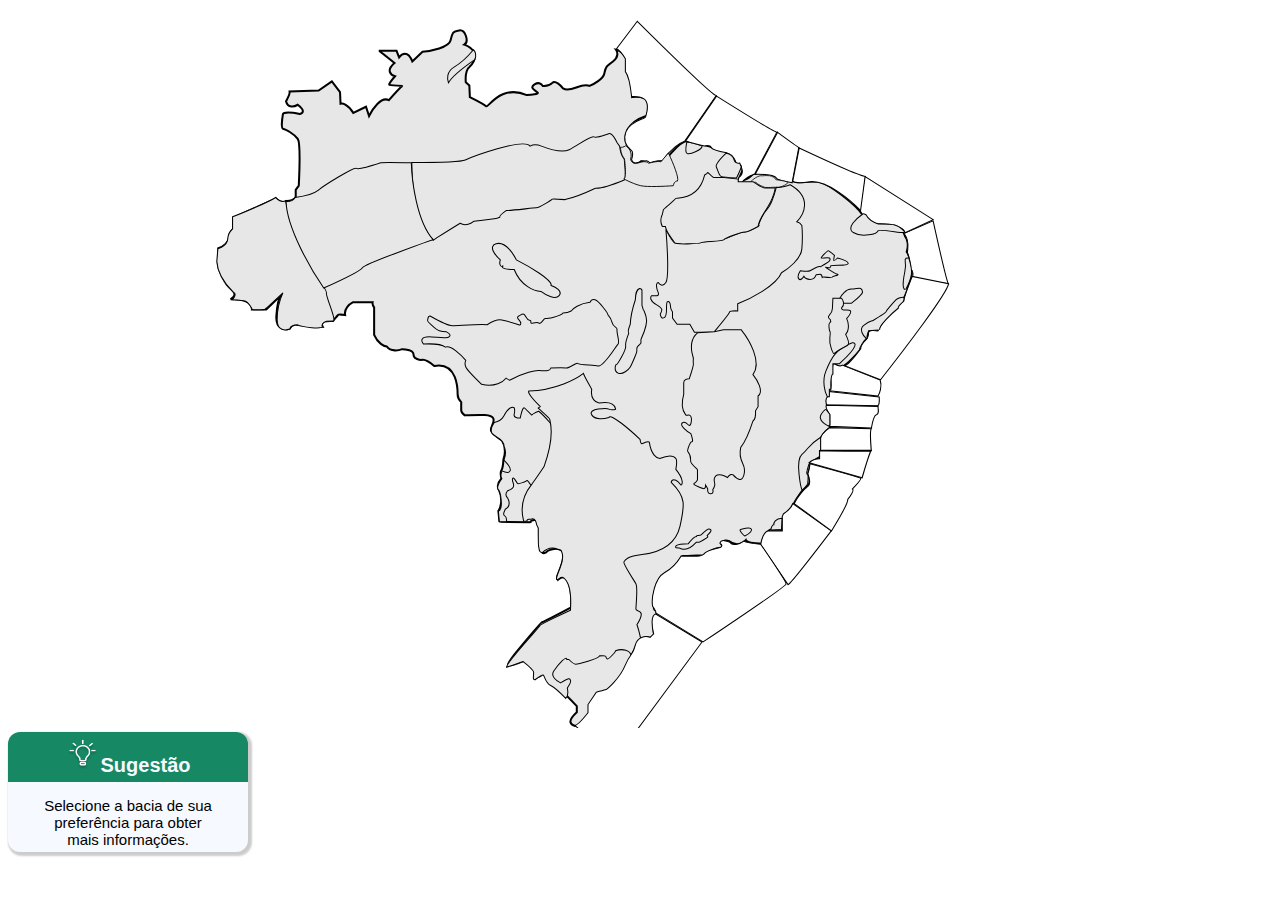
==== commit 5168712a: "a" ====
--- a/index.html
+++ b/index.html
@@ -40,94 +40,94 @@
                 25.0928 10 23.5437"stroke="black" title="Bacia do Alto Tapajós" />
             </g>
 
-            <g onmouseover="mapBacias_ColocaAlmada()" onmouseout="mapBacias_tiraAlmada()" class="almada"fill="#FFFFFF" transform="translate(597, 355) scale(1.08)">
+            <g onclick="SelecionaAlmada()" onmouseover="mapBacias_ColocaAlmada()" onmouseout="mapBacias_tiraAlmada()" class="almada"fill="#FFFFFF" transform="translate(597, 355) scale(1.08)">
                 <path d="M49.5 6.5L3.49999 1.5C5.49999 6 2.49999 5.5 1.49999 7.5C0.699995 9.1 1.16666 12.1667 1.49999 13.5L48 14.5C49.6 14.1 49.6667 9 49.5 6.5Z" stroke="black" title="Bacia de Almada" />
             </g>
 
-            <g onmouseover="mapBacias_ColocaAmazonas()" onmouseout="mapBacias_tiraAmazonas()" class="amazonas" fill="#E7E7E7" transform="translate(191, 102) scale(1.01)">
+            <g onclick="SelecionaAmazonas()" onmouseover="mapBacias_ColocaAmazonas()" onmouseout="mapBacias_tiraAmazonas()" class="amazonas" fill="#E7E7E7" transform="translate(191, 102) scale(1.01)">
                 <path d="M52.5 27C48.1 29 16 29.5 0.5 29.5C0.5 86 21.5 105.5 21.5 105C21.5 104.6 38.8333 93.8333 47.5 88.5C52.7 91.7 58.6667 88.5 61 86.5C69.5 85.6667 86.4 83.7 86 82.5C85.6 
                 81.3 90.1667 77.6667 92.5 76C96 76.5 118 73.5 121.5 73.5C125 73.5 136.5 65.5 137 65C137.4 64.6 145.5 65.1667 149.5 65.5C158.7 63.5 173 57.3333 179 54.5C185 54.9 200.167 49.3333 
                 207 46.5C208.6 44.9 207.667 32.1667 207 26C204.2 22.8 202.833 16.3333 202.5 13.5L200 10C194 -2.49999 191.5 2.00001 190.5 2.00001C189.5 2.00001 180.5 6.00001 177.5 4.50001C174.5 
                 3.00001 161 13.5 153.5 17C146 20.5 133 16 126.5 13.5C121.3 11.5 117 12.6667 115.5 13.5C109 5.00001 58 24.5 52.5 27Z" stroke="black" title=" Bacia do Amazonas" />
             </g>
             
-            <g onmouseover="mapBacias_ColocaAraripe()" onmouseout="mapBacias_tiraAraripe()" class="araripe" fill="#E7E7E7" transform="translate(570, 217) scale(1.0)">
+            <g onclick="SelecionaAraripe()" onmouseover="mapBacias_ColocaAraripe()" onmouseout="mapBacias_tiraAraripe()" class="araripe" fill="#E7E7E7" transform="translate(570, 217) scale(1.0)">
                 <path d="M1.5 29C3.1 31 5.5 28.1667 6.5 26.5C7 27.5 8.9 29.5 12.5 29.5C16.1 29.5 18 26.5 18.5 25C19.3333 24.8333 21.3 24.5 22.5 24.5C23.7 24.5 24.3333 26.5 24.5 27.5C25.5 26.5 
                 33.5 28.5 34 27.5C34.5 26.5 42 25 39.5 24.5C37.5 24.1 30.6667 19.6667 27.5 17.5C28.8333 17.6667 31.6 18 32 18C32.4 18 32.8333 16.6667 33 16C37 15 49.5 16.5 50 14C50.4 12 43.1667 
                 9.5 39.5 8.5C38.5 9.5 36.4 11.4 36 11C35.6 10.6 36.1667 7.5 36.5 6C34.6667 4.33333 30.8 1.1 30 1.5C29 2 23 8 23.5 8.5C24 9 30 7.5 31.5 8.5C33 9.5 32 10.5 31.5 11.5C31.1 12.3 
                 25.6667 15.5 23 17C21 16 14 20 12.5 21C11.3 21.8 5.66666 21.3333 3 21C1.83333 22.8333 -0.100004 27 1.5 29Z"stroke="black" title="Bacia do Araripe" />
             </g>
             
-            <g onmouseover="mapBacias_ColocaBananal()" onmouseout="mapBacias_tiraBananal()" class="bananal" fill="#E7E7E7" transform="translate(390, 255) scale(1.0)">
+            <g onclick="SelecionaBananal()" onmouseover="mapBacias_ColocaBananal()" onmouseout="mapBacias_tiraBananal()" class="bananal" fill="#E7E7E7" transform="translate(390, 255) scale(1.0)">
                 <path d="M21 11.5C21 3.9 23.6667 1 25 0.5C27 0.5 27.5 1.83333 27.5 2.5V17L29 22C29 21.3333 29.5 21.6 31.5 28C34 36 26.5 50 26.5 50.5V54C26.5 55 22 57 22.5 59.5C22.9 61.5 21.6667 
                 65 21 66.5C19.8333 69.3333 17.2 75.5 16 77.5C14.5 80 8.5 85.5 4 83.5C-0.500004 81.5 1.5 75 2.5 75C3.5 75 12 61 11.5 57C11.1 53.8 13.3333 47.3333 14.5 44.5C13.3 43.3 15 38 16 
                 35.5C16.4 27.1 19.5 16 21 11.5Z"stroke="black" title="Bacia de Bananal" />
             </g>
 
-            <g onmouseover="mapBacias_ColocaBarreirinhas()" onmouseout="mapBacias_tiraBarreirinhas()" class="barreirinhas" fill="#FFFFFF" transform="translate(527, 101) scale(1.1)">
+            <g onclick="SelecionaBarreinhas()" onmouseover="mapBacias_ColocaBarreirinhas()" onmouseout="mapBacias_tiraBarreirinhas()" class="barreirinhas" fill="#FFFFFF" transform="translate(527, 101) scale(1.1)">
                 <path d="M21.5 1L1.5 38.5C20.5 38 20 41.5 21 42.5C21.8 43.3 30.3333 45.1667 34.5 46L40.5 14.5C40.1 14.5 27.6667 5.5 21.5 1Z" stroke="black" title="Bacia de Barreirinhas" />
             </g>
             
-            <g onmouseover="mapBacias_ColocaBarreirinhasT()" onmouseout="mapBacias_tiraBarreirinhasT()" class="barreirinhas_terra" fill="#E7E7E7" transform="translate(522, 144) scale(0.8)">
+            <g onclick="SelecionaBarreinhasT()" onmouseover="mapBacias_ColocaBarreirinhasT()" onmouseout="mapBacias_tiraBarreirinhasT()" class="barreirinhas_terra" fill="#E7E7E7" transform="translate(522, 144) scale(0.8)">
                 <path d="M48.5 9.49999C46.3333 11.8333 39.9 16.2 31.5 15C31 15 19 16 19 14.5C18.5 14 15 14 9 8.99999H2C5 5.83333 12.2 -0.200006 17 0.999994C19.6667 0.66666 25.7 0.299993 
                 28.5 1.49999C32 2.99999 34 5 33.5 5.5C33 6 47 6.99999 49 9.49999" stroke="black" title="Bacia de Barreirinhas - Terra"/>
             </g>
             
-            <g onmouseover="mapBacias_ColocaBraganca()" onmouseout="mapBacias_tiraBraganca()" class="braganca_vizeu" fill="#E7E7E7" transform="translate(460, 111) scale(1.0)">
+            <g onclick="SelecionaBraganca()" onmouseover="mapBacias_ColocaBraganca()" onmouseout="mapBacias_tiraBraganca()" class="braganca_vizeu" fill="#E7E7E7" transform="translate(460, 111) scale(1.0)">
                 <path d="M1.5 0.999997C1.5 1.5 -1 11 2 12C5 13 17 8 16.5 4.5C12.5 3 3.8 0.199997 1 0.999997" stroke="black" title="Bacia de Bragança-Vizeu"/>
             </g>
 
             
-            <g onmouseover="mapBacias_ColocaCamamu()" onmouseout="mapBacias_tiraCamamu()" class="camamu" fill="#FFFFFF" transform="translate(601, 328) scale(1.05)">
+            <g onclick="SelecionaCamamu()" onmouseover="mapBacias_ColocaCamamu()" onmouseout="mapBacias_tiraCamamu()" class="camamu" fill="#FFFFFF" transform="translate(601, 328) scale(1.05)">
                 <path d="M0.5 26.5L46 31.5C47.5 29 50 22.5 48 16.5L12.5 2.5C11.8333 3.16667 9.5 3.9 5.5 1.5C4.5 0.666667 2.7 1.2 3.5 10C2.66667 10.5 1.1 12 1.5 14C2 16.5 3 26.5 0.5 26"
                 stroke="black" title="Bacia de Camamu" />
             </g>
 
-            <g onmouseover="mapBacias_ColocaCampos()" onmouseout="mapBacias_tiraCampos()" class="campos" fill="#FFFFFF" transform="translate(533, 465) scale(1.035)">
+            <g onclick="SelecionaCampos()" onmouseover="mapBacias_ColocaCampos()" onmouseout="mapBacias_tiraCampos()" class="campos" fill="#FFFFFF" transform="translate(533, 465) scale(1.035)">
                 <path d="M8.5 27.5C4.1 27.5 1.66667 36.1667 1 40.5L27 78.5C29 78.1 55.1667 44.3333 68 27.5L31.5 1.5C30.3 5.5 25 9.83333 22.5 11.5L21.5 14V27.5H8.5Z" stroke="black" 
                 title="Bacia de Campos" />
             </g>
             
-            <g onmouseover="mapBacias_ColocaCamposT()" onmouseout="mapBacias_tiraCamposT()" class="campos_terra" fill="#E7E7E7" transform="translate(543, 480) scale(1.0)">
+            <g onclick="SelecionaCamposT()" onmouseover="mapBacias_ColocaCamposT()" onmouseout="mapBacias_tiraCamposT()" class="campos_terra" fill="#E7E7E7" transform="translate(543, 480) scale(1.0)">
                 <path d="M1 12.5C1.33333 10.8333 2.4 7.5 4 7.5C3.83333 5.5 5.2 1.4 12 1L11.5 12L1.5 12.5" stroke="black" title="Bacia de Campos-Terra"/>
             </g>
 
 
-            <g onmouseover="mapBacias_ColocaCeara()" onmouseout="mapBacias_tiraCeara()" class="ceara" fill="#FFFFFF" transform="translate(564, 116) scale(1.05)">
+            <g onclick="SelecionaCeara()" onmouseover="mapBacias_ColocaCeara()" onmouseout="mapBacias_tiraCeara()" class="ceara" fill="#FFFFFF" transform="translate(564, 116) scale(1.05)">
                 <path d="M7.5 1.5L1.5 32.5C3.9 34.5 13.1667 33.6667 17.5 33C33.1 31 56 50.5 65.5 60.5L69.5 28C65.9 28.4 26.6667 10.5 7.5 1.5Z" stroke="black" title="Bacia do Ceará" />
             </g>
 
-            <g onmouseover="mapBacias_ColocaCumuruxatiba()" onmouseout="mapBacias_tiraCumuruxatiba()" class="cumuruxatiba" fill="#FFFFFF" transform="translate(592, 391) scale(1.09)">
+            <g onclick="SelecionaCumuruxatiba()" onmouseover="mapBacias_ColocaCumuruxatiba()" onmouseout="mapBacias_tiraCumuruxatiba()" class="cumuruxatiba" fill="#FFFFFF" transform="translate(592, 391) scale(1.09)">
                 <path d="M46.5 21.5H0.5V11C1.3 7.4 6.5 2.83333 9 1L46.5 2C45.3 3.6 46 15.6667 46.5 21.5Z" stroke="black" title="Bacia de Cumuruxatiba" />
             </g>
 
 
-            <g onmouseover="mapBacias_ColocaEspiritoSanto()" onmouseout="mapBacias_tiraEspiritoSanto()" class="espirito_santo" fill="#FFFFFF" transform="translate(566, 426) scale(1.03)">
+            <g onclick="SelecionaEspitoSanto()" onmouseover="mapBacias_ColocaEspiritoSanto()" onmouseout="mapBacias_tiraEspiritoSanto()" class="espirito_santo" fill="#FFFFFF" transform="translate(566, 426) scale(1.03)">
                 <path d="M36.5 65.5L1 39.5C4 33 10.5 25.5 14 23C16.8 21 15.1667 14.1667 14 11C15.2 8.2 15.8333 3.5 16 1.5C32 5.83333 64.1 14.7 64.5 15.5C64.9 16.3 59.3333 22.5 56.5 25.5C58.5 
                 26.7 54.3333 32.6667 52 35.5C52.4 38.7 41.8333 56.8333 36.5 65.5Z"stroke="black" title="Bacia do Espírito Santo" />
             </g>
             
-            <g onmouseover="mapBacias_ColocaEspiritoSantoT()" onmouseout="mapBacias_tiraEspiritoSantoT()" class="espirito_santo_terra" fill="#E7E7E7" transform="translate(570, 400) scale(1.02)">
+            <g onclick="SelecionaEspitoSantoT()" onmouseover="mapBacias_ColocaEspiritoSantoT()" onmouseout="mapBacias_tiraEspiritoSantoT()" class="espirito_santo_terra" fill="#E7E7E7" transform="translate(570, 400) scale(1.02)">
                 <path d="M4.5 18C-2.5 24 4 51 4.5 52C5.7 52 8.66666 48.3333 10 46.5C10.3333 43.5 10.7 37.4 9.5 37C8 36.5 10.5 30.5 11 28C11.4 26 18.8333 21.5 22.5 19.5V1.5C10 9.5 11.5 
                 12 4.5 18Z" stroke="black" title="Bacia do Espírito Santo - Terra"/>
             </g>
 
             
-            <g onmouseover="mapBacias_ColocaFozAmazonas()" onmouseout="mapBacias_tiraFozAmazonas()" class="foz_do_amazonas" fill="#FFFFFF" transform="translate(391, -8) scale(1.02)">
+            <g onclick="SelecionaFozAmazonas()" onmouseover="mapBacias_ColocaFozAmazonas()" onmouseout="mapBacias_tiraFozAmazonas()" class="foz_do_amazonas" fill="#FFFFFF" transform="translate(391, -8) scale(1.02)">
                 <path d="M21.5 1L1.5 27.5C4.3 28.7 8.33333 34.3333 10 37V49.5C13.2 53.5 15.3333 67.1667 16 73.5C19.6667 73.1667 27.6 73.6 30 78C33 83.5 30 90.5 29.5 93C29 95.5 14.5 96.5 
                 10.5 107.5C6.5343 118.406 13.8722 123.905 15.9473 125.461L16 125.5C17.6 126.7 16.6667 132 16 134.5C18 140 24.5 136 24.5 135.5C24.5 135.1 27.8333 135.333 29.5 135.5C30.3 
                 134.7 32.8333 136.5 34 137.5C35.6 135.9 42.6667 135.167 46 135C53.6 123.4 63.1667 117.833 67 116.5L97.5 72.5C93.9 72.1 45.3333 24.6667 21.5 1Z" stroke="black" title="Bacia de Foz do Amazonas" />
             </g>
             
-            <g onmouseover="mapBacias_ColocaItaborai()" onmouseout="mapBacias_tiraItaborai()" class="itaborai" fill="#E7E7E7" transform="translate(513, 490) scale(1.0)">
+            <g onclick="SelecionaItaborai()" onmouseover="mapBacias_ColocaItaborai()" onmouseout="mapBacias_tiraItaborai()" class="itaborai" fill="#E7E7E7" transform="translate(513, 490) scale(1.0)">
                 <path d="M1.5 2.00001C-1 2.50001 4.5 8.00001 5.5 8.50001C7.5 7.50001 12.5 5.00001 12 2.00001C11.5 -0.999995 4 1.50001 1.5 2.00001Z"stroke="black" title=" Bacia de Itaboraí" />
             </g>
             
-            <g onmouseover="mapBacias_ColocaJatoba()" onmouseout="mapBacias_tiraJatoba()" class="jatoba" fill="#E7E7E7" transform="translate(610, 254) scale(1.0)">
+            <g onclick="SelecionaJatoba()" onmouseover="mapBacias_ColocaJatoba()" onmouseout="mapBacias_tiraJatoba()" class="jatoba" fill="#E7E7E7" transform="translate(610, 254) scale(1.0)">
                 <path d="M13 2C7.8 2 3.16667 8.33333 1.5 11.5C4 13 3.5 16 4.5 16H13C23 8.4 24.5 5.16667 24 4.5C23.5 -1 19.5 2 13 2Z" stroke="black" title="Bacia de Jatobá" />
             </g>
 
-            <g onmouseover="mapBacias_ColocaJequitinhonha()" onmouseout="mapBacias_tiraJequitinhonha()" class="jequitinhonha" fill="#FFFFFF" transform="translate(597, 369) scale(1.09)">
+            <g onclick="SelecionaJatoba()" onmouseover="mapBacias_ColocaJequitinhonha()" onmouseout="mapBacias_tiraJequitinhonha()" class="jequitinhonha" fill="#FFFFFF" transform="translate(597, 369) scale(1.09)">
                 <path d="M42 21.5L4.5 20V9.5C0.9 3.9 1 1.5 1.5 1L48 2V3C48.3333 5 48.5 9.1 46.5 9.5C44.5 9.9 42.6667 17.6667 42 21.5Z" stroke="black" title="Bacia de Jequitinhonha" />
             </g>
             
@@ -292,7 +292,7 @@
 
     <section class="card">
         <div id="titulo_sugestao">
-            <h2><img id="img_sugestao" src="img_mapa/img_sugestao.png">Sugestão</h2>
+            <h2><img id="img_sugestao" src="imgs/imgSugestão.png">Sugestão</h2>
         </div>
         <div id="texto_sugestao">
             <p>Selecione a bacia de sua preferência para obter mais informações.</p>
